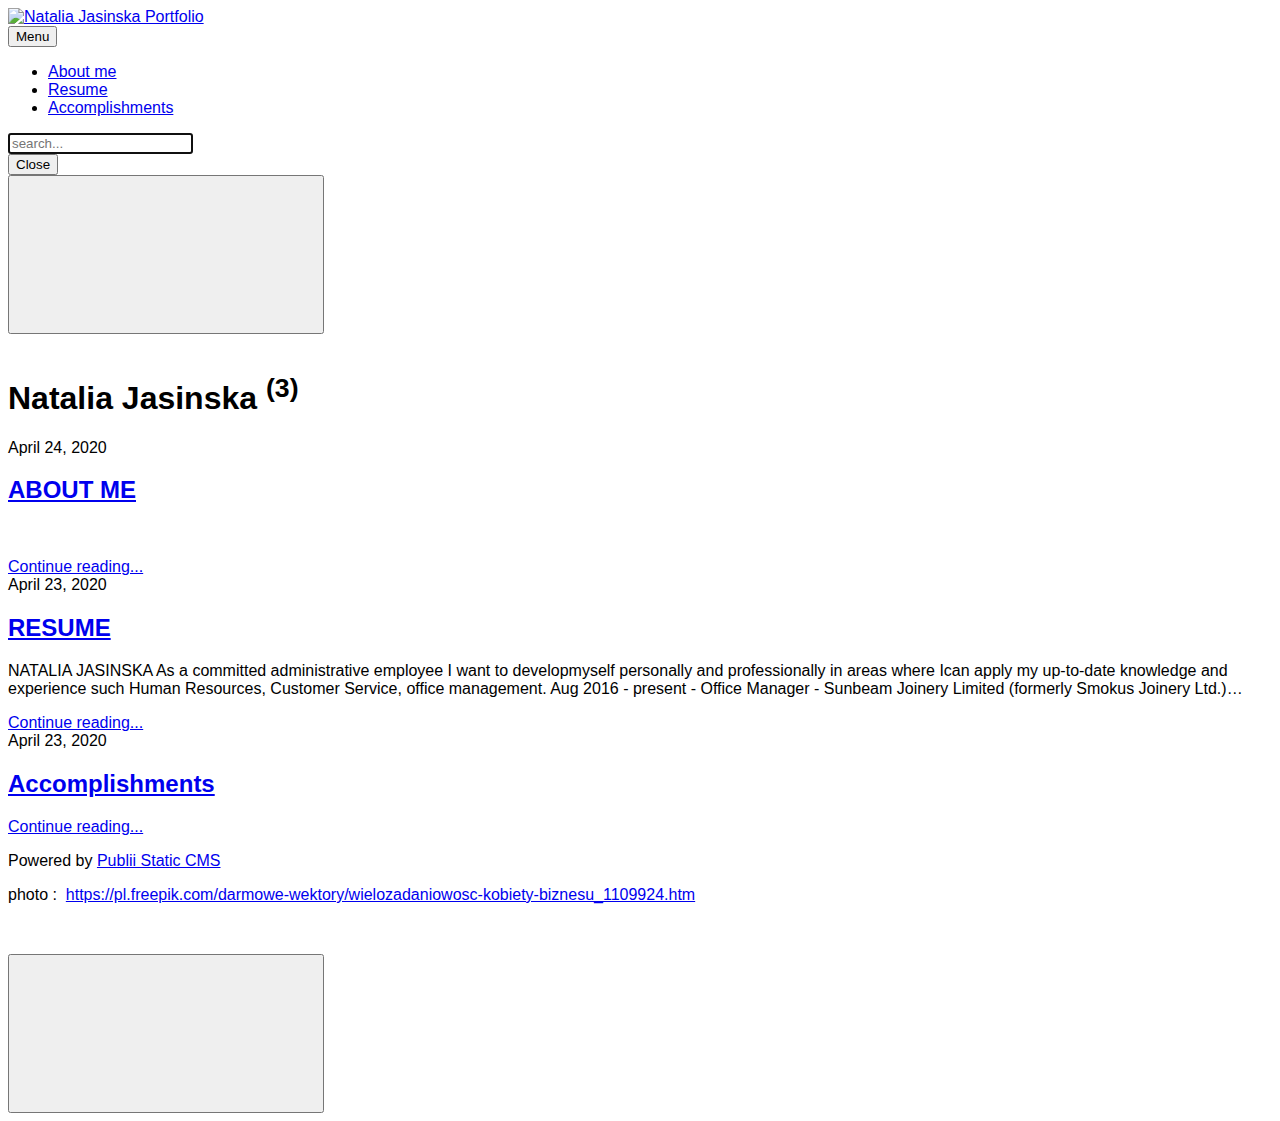
==== authors/natalia-jasinska/index.html @ 989f553f "Updated from Publii" ====
<!DOCTYPE html><html lang="en"><head><meta charset="utf-8"><meta http-equiv="X-UA-Compatible" content="IE=edge"><meta name="viewport" content="width=device-width,initial-scale=1"><title>Author: Natalia Jasinska - Natalia Jasinska Portfolio</title><meta name="robots" content="noindex, nofollow"><meta name="generator" content="Publii Open-Source CMS for Static Site"><link rel="alternate" type="application/atom+xml" href="https://nataliajasinska.github.io/nataliajasinska.github.io/feed.xml"><link rel="alternate" type="application/json" href="https://nataliajasinska.github.io/nataliajasinska.github.io/feed.json"><meta property="og:title" content="Natalia Jasinska"><meta property="og:image" content="https://nataliajasinska.github.io/nataliajasinska.github.io/media/website/Untitled2gimp.png"><meta property="og:site_name" content="Natalia Jasinska Portfolio"><meta property="og:description" content=""><meta property="og:url" content="https://nataliajasinska.github.io/nataliajasinska.github.io/authors/natalia-jasinska/"><meta property="og:type" content="website"><link rel="preconnect" href="https://fonts.gstatic.com/" crossorigin><style>h1,h2,h3,h4,h5,h6,.btn,[type=button],[type=submit],button,.navbar .navbar__menu li,.navbar_mobile_sidebar .navbar__menu li,.feed__author,.post__tag,.post__share>a span,.post__nav-link>span,.footer{font-family:-apple-system,BlinkMacSystemFont,"Segoe UI",Roboto,Oxygen,Ubuntu,Cantarell,"Fira Sans","Droid Sans","Helvetica Neue",Arial,sans-serif,"Apple Color Emoji","Segoe UI Emoji","Segoe UI Symbol"}body,h1,.h1,blockquote,.search__input,.author__name,.author__info>p,.feed__item h2,.post__nav-link{font-family:-apple-system,BlinkMacSystemFont,"Segoe UI",Roboto,Oxygen,Ubuntu,Cantarell,"Fira Sans","Droid Sans","Helvetica Neue",Arial,sans-serif,"Apple Color Emoji","Segoe UI Emoji","Segoe UI Symbol"}</style><link rel="stylesheet" href="https://nataliajasinska.github.io/nataliajasinska.github.io/assets/css/style.css?v=d736403176799846dfe1d77a66234ae6"><script type="application/ld+json">{"@context":"http://schema.org","@type":"Organization","name":"Natalia Jasinska Portfolio","logo":"https://nataliajasinska.github.io/nataliajasinska.github.io/media/website/Untitled2gimp.png","url":"https://nataliajasinska.github.io/nataliajasinska.github.io/"}</script><script src="https://nataliajasinska.github.io/nataliajasinska.github.io/assets/js/ls.parent-fit.min.js?v=f8467455ea5c88e3e51a4f212d2632bd"></script><script async src="https://nataliajasinska.github.io/nataliajasinska.github.io/assets/js/lazysizes.min.js?v=6a69d476c93de2b78a72acb259abccea"></script></head><body><div class="site-container"><header class="top" id="js-header"><a class="logo" href="https://nataliajasinska.github.io/nataliajasinska.github.io/"><img src="https://nataliajasinska.github.io/nataliajasinska.github.io/media/website/Untitled2gimp.png" alt="Natalia Jasinska Portfolio"></a><nav class="navbar js-navbar"><button class="navbar__toggle js-toggle" aria-label="Menu" aria-haspopup="true" aria-expanded="false"><span class="navbar__toggle-box"><span class="navbar__toggle-inner">Menu</span></span></button><ul class="navbar__menu"><li><a href="https://nataliajasinska.github.io/nataliajasinska.github.io/about-me.html" target="_self">About me</a></li><li><a href="https://nataliajasinska.github.io/nataliajasinska.github.io/resume.html" target="_self">Resume</a></li><li><a href="https://nataliajasinska.github.io/nataliajasinska.github.io/project-1.html" target="_self">Accomplishments</a></li></ul></nav><div class="search"><div class="search__overlay js-search-overlay"><div class="search__overlay-inner"><form action="https://nataliajasinska.github.io/nataliajasinska.github.io/search.html" class="search__form"><input class="search__input js-search-input" type="search" name="q" placeholder="search..." autofocus="autofocus"></form><button class="search__close js-search-close" aria-label="Close">Close</button></div></div><button class="search__btn js-search-btn" aria-label="Search"><svg role="presentation" focusable="false"><use xlink:href="https://nataliajasinska.github.io/nataliajasinska.github.io/assets/svg/svg-map.svg#search"/></svg></button></div></header><main><div class="hero"><div class="hero__image"><img class="hero__image-img lazyload" data-src="https://nataliajasinska.github.io/nataliajasinska.github.io/media/website/wielozadaniowosc-kobiety-biznesu_23-2147621359.png" srcset="https://nataliajasinska.github.io/nataliajasinska.github.io/media/website/responsive/wielozadaniowosc-kobiety-biznesu_23-2147621359-xs.png 300w, https://nataliajasinska.github.io/nataliajasinska.github.io/media/website/responsive/wielozadaniowosc-kobiety-biznesu_23-2147621359-sm.png 480w, https://nataliajasinska.github.io/nataliajasinska.github.io/media/website/responsive/wielozadaniowosc-kobiety-biznesu_23-2147621359-md.png 768w, https://nataliajasinska.github.io/nataliajasinska.github.io/media/website/responsive/wielozadaniowosc-kobiety-biznesu_23-2147621359-lg.png 1024w, https://nataliajasinska.github.io/nataliajasinska.github.io/media/website/responsive/wielozadaniowosc-kobiety-biznesu_23-2147621359-xl.png 1360w, https://nataliajasinska.github.io/nataliajasinska.github.io/media/website/responsive/wielozadaniowosc-kobiety-biznesu_23-2147621359-2xl.png 1600w" sizes="(max-width: 1600px) 100vw, 1600px" data-sizes="auto" alt=""></div><header class="hero__content"><div class="wrapper"><h1>Natalia Jasinska <sup>(3)</sup></h1></div></header></div><div class="feed"><article class="feed__item"><header class="wrapper"><div class="feed__meta"><time datetime="2020-04-24T12:40" class="feed__date">April 24, 2020</time></div><h2><a href="https://nataliajasinska.github.io/nataliajasinska.github.io/about-me.html" class="invert">ABOUT ME</a></h2></header><div class="wrapper"><p> </p><a href="https://nataliajasinska.github.io/nataliajasinska.github.io/about-me.html" class="readmore feed__readmore invert">Continue reading...</a></div></article><article class="feed__item"><header class="wrapper"><div class="feed__meta"><time datetime="2020-04-23T21:29" class="feed__date">April 23, 2020</time></div><h2><a href="https://nataliajasinska.github.io/nataliajasinska.github.io/resume.html" class="invert">RESUME</a></h2></header><div class="wrapper"><p>NATALIA JASINSKA As a committed administrative employee I want to developmyself personally and professionally in areas where Ican apply my up-to-date knowledge and experience such Human Resources, Customer Service, office management. Aug 2016 - present - Office Manager - Sunbeam Joinery Limited (formerly Smokus Joinery Ltd.)&hellip;</p><a href="https://nataliajasinska.github.io/nataliajasinska.github.io/resume.html" class="readmore feed__readmore invert">Continue reading...</a></div></article><article class="feed__item"><header class="wrapper"><div class="feed__meta"><time datetime="2020-04-23T18:32" class="feed__date">April 23, 2020</time></div><h2><a href="https://nataliajasinska.github.io/nataliajasinska.github.io/project-1.html" class="invert">Accomplishments</a></h2></header><div class="wrapper"><p></p><a href="https://nataliajasinska.github.io/nataliajasinska.github.io/project-1.html" class="readmore feed__readmore invert">Continue reading...</a></div></article></div></main><footer class="footer"><div class="footer__copyright"><p>Powered by <a href="https://getpublii.com" target="_blank" rel="nofollow noopener noreferrer">Publii Static CMS</a></p><p>photo :  <a href="https://pl.freepik.com/darmowe-wektory/wielozadaniowosc-kobiety-biznesu_1109924.htm">https://pl.freepik.com/darmowe-wektory/wielozadaniowosc-kobiety-biznesu_1109924.htm</a></p><p> </p></div><button class="footer__bttop js-footer__bttop" aria-label="Back to top"><svg><title>Back to top</title><use xlink:href="https://nataliajasinska.github.io/nataliajasinska.github.io/assets/svg/svg-map.svg#toparrow"/></svg></button></footer></div><script>window.publiiThemeMenuConfig = {    
        mobileMenuMode: 'sidebar',
        animationSpeed: 300,
        submenuWidth: 'auto',
        doubleClickTime: 500,
        mobileMenuExpandableSubmenus: true, 
        relatedContainerForOverlayMenuSelector: '.top',
   };</script><script defer="defer" src="https://nataliajasinska.github.io/nataliajasinska.github.io/assets/js/scripts.min.js?v=205f40927e4a45297a0b266e50ad78d5"></script><script>var lazyFeaturedImage=function lazyFeaturedImage(){var b=document.querySelectorAll(".hero__image-img");for(var a=0;a<b.length;a++){var c=b[a];c.addEventListener("lazyloaded",function(f){var d=f.target.parentNode;d.classList.add("hero__image--overlay")})}};lazyFeaturedImage();</script></body></html>
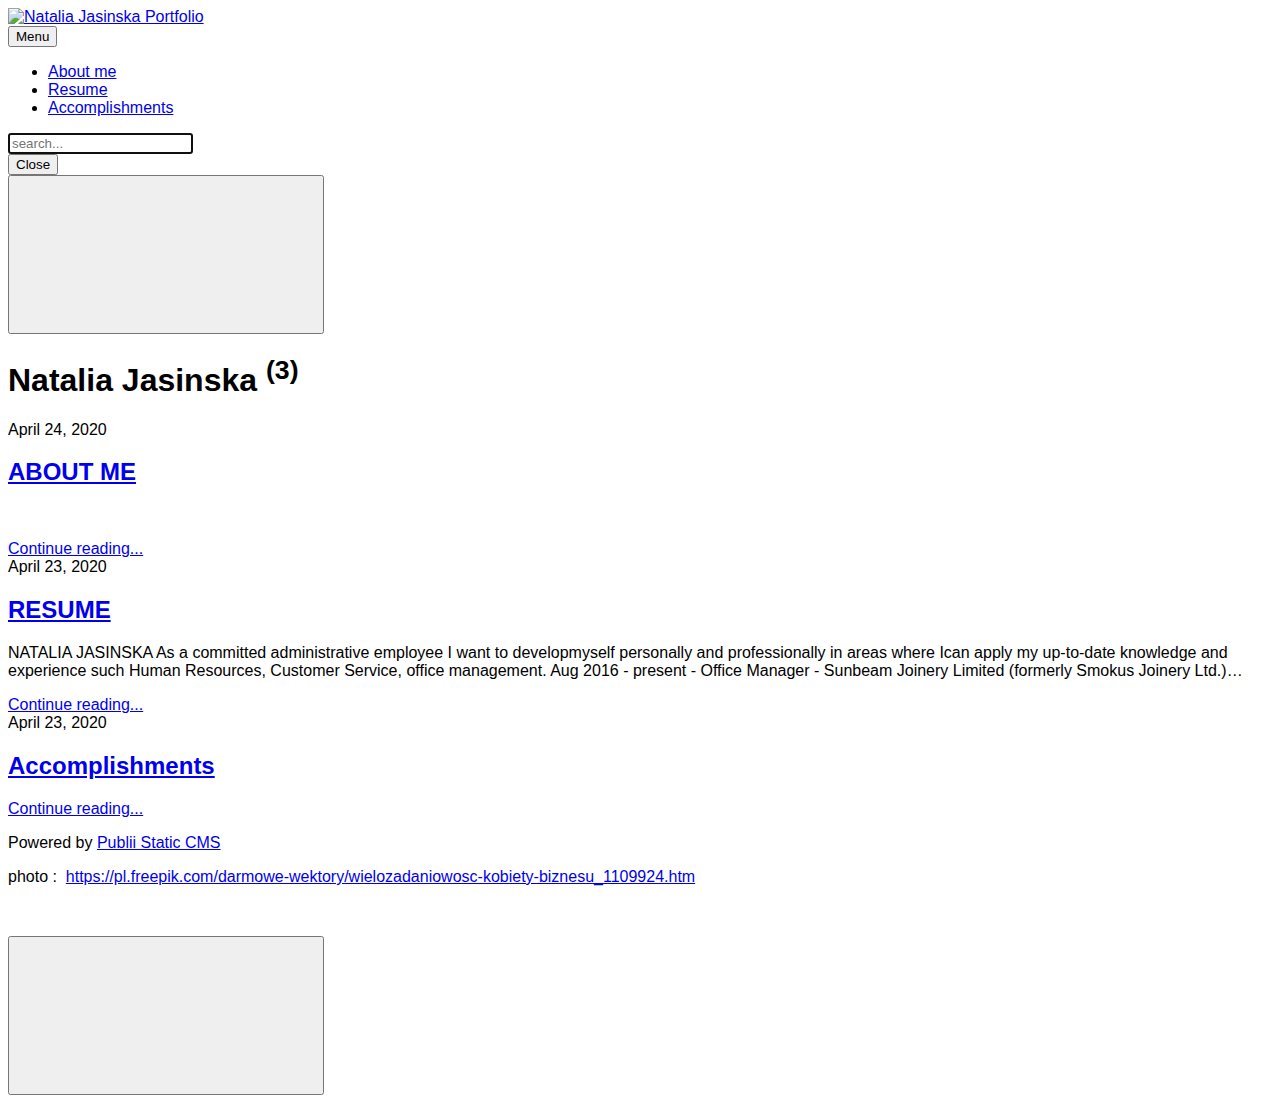
==== commit 0d864890: "Updated from Publii" ====
--- a/authors/natalia-jasinska/index.html
+++ b/authors/natalia-jasinska/index.html
@@ -1,4 +1,4 @@
-<!DOCTYPE html><html lang="en"><head><meta charset="utf-8"><meta http-equiv="X-UA-Compatible" content="IE=edge"><meta name="viewport" content="width=device-width,initial-scale=1"><title>Author: Natalia Jasinska - Natalia Jasinska Portfolio</title><meta name="robots" content="noindex, nofollow"><meta name="generator" content="Publii Open-Source CMS for Static Site"><link rel="alternate" type="application/atom+xml" href="https://nataliajasinska.github.io/nataliajasinska.github.io/feed.xml"><link rel="alternate" type="application/json" href="https://nataliajasinska.github.io/nataliajasinska.github.io/feed.json"><meta property="og:title" content="Natalia Jasinska"><meta property="og:image" content="https://nataliajasinska.github.io/nataliajasinska.github.io/media/website/Untitled2gimp.png"><meta property="og:site_name" content="Natalia Jasinska Portfolio"><meta property="og:description" content=""><meta property="og:url" content="https://nataliajasinska.github.io/nataliajasinska.github.io/authors/natalia-jasinska/"><meta property="og:type" content="website"><link rel="preconnect" href="https://fonts.gstatic.com/" crossorigin><style>h1,h2,h3,h4,h5,h6,.btn,[type=button],[type=submit],button,.navbar .navbar__menu li,.navbar_mobile_sidebar .navbar__menu li,.feed__author,.post__tag,.post__share>a span,.post__nav-link>span,.footer{font-family:-apple-system,BlinkMacSystemFont,"Segoe UI",Roboto,Oxygen,Ubuntu,Cantarell,"Fira Sans","Droid Sans","Helvetica Neue",Arial,sans-serif,"Apple Color Emoji","Segoe UI Emoji","Segoe UI Symbol"}body,h1,.h1,blockquote,.search__input,.author__name,.author__info>p,.feed__item h2,.post__nav-link{font-family:-apple-system,BlinkMacSystemFont,"Segoe UI",Roboto,Oxygen,Ubuntu,Cantarell,"Fira Sans","Droid Sans","Helvetica Neue",Arial,sans-serif,"Apple Color Emoji","Segoe UI Emoji","Segoe UI Symbol"}</style><link rel="stylesheet" href="https://nataliajasinska.github.io/nataliajasinska.github.io/assets/css/style.css?v=d736403176799846dfe1d77a66234ae6"><script type="application/ld+json">{"@context":"http://schema.org","@type":"Organization","name":"Natalia Jasinska Portfolio","logo":"https://nataliajasinska.github.io/nataliajasinska.github.io/media/website/Untitled2gimp.png","url":"https://nataliajasinska.github.io/nataliajasinska.github.io/"}</script><script src="https://nataliajasinska.github.io/nataliajasinska.github.io/assets/js/ls.parent-fit.min.js?v=f8467455ea5c88e3e51a4f212d2632bd"></script><script async src="https://nataliajasinska.github.io/nataliajasinska.github.io/assets/js/lazysizes.min.js?v=6a69d476c93de2b78a72acb259abccea"></script></head><body><div class="site-container"><header class="top" id="js-header"><a class="logo" href="https://nataliajasinska.github.io/nataliajasinska.github.io/"><img src="https://nataliajasinska.github.io/nataliajasinska.github.io/media/website/Untitled2gimp.png" alt="Natalia Jasinska Portfolio"></a><nav class="navbar js-navbar"><button class="navbar__toggle js-toggle" aria-label="Menu" aria-haspopup="true" aria-expanded="false"><span class="navbar__toggle-box"><span class="navbar__toggle-inner">Menu</span></span></button><ul class="navbar__menu"><li><a href="https://nataliajasinska.github.io/nataliajasinska.github.io/about-me.html" target="_self">About me</a></li><li><a href="https://nataliajasinska.github.io/nataliajasinska.github.io/resume.html" target="_self">Resume</a></li><li><a href="https://nataliajasinska.github.io/nataliajasinska.github.io/project-1.html" target="_self">Accomplishments</a></li></ul></nav><div class="search"><div class="search__overlay js-search-overlay"><div class="search__overlay-inner"><form action="https://nataliajasinska.github.io/nataliajasinska.github.io/search.html" class="search__form"><input class="search__input js-search-input" type="search" name="q" placeholder="search..." autofocus="autofocus"></form><button class="search__close js-search-close" aria-label="Close">Close</button></div></div><button class="search__btn js-search-btn" aria-label="Search"><svg role="presentation" focusable="false"><use xlink:href="https://nataliajasinska.github.io/nataliajasinska.github.io/assets/svg/svg-map.svg#search"/></svg></button></div></header><main><div class="hero"><div class="hero__image"><img class="hero__image-img lazyload" data-src="https://nataliajasinska.github.io/nataliajasinska.github.io/media/website/wielozadaniowosc-kobiety-biznesu_23-2147621359.png" srcset="https://nataliajasinska.github.io/nataliajasinska.github.io/media/website/responsive/wielozadaniowosc-kobiety-biznesu_23-2147621359-xs.png 300w, https://nataliajasinska.github.io/nataliajasinska.github.io/media/website/responsive/wielozadaniowosc-kobiety-biznesu_23-2147621359-sm.png 480w, https://nataliajasinska.github.io/nataliajasinska.github.io/media/website/responsive/wielozadaniowosc-kobiety-biznesu_23-2147621359-md.png 768w, https://nataliajasinska.github.io/nataliajasinska.github.io/media/website/responsive/wielozadaniowosc-kobiety-biznesu_23-2147621359-lg.png 1024w, https://nataliajasinska.github.io/nataliajasinska.github.io/media/website/responsive/wielozadaniowosc-kobiety-biznesu_23-2147621359-xl.png 1360w, https://nataliajasinska.github.io/nataliajasinska.github.io/media/website/responsive/wielozadaniowosc-kobiety-biznesu_23-2147621359-2xl.png 1600w" sizes="(max-width: 1600px) 100vw, 1600px" data-sizes="auto" alt=""></div><header class="hero__content"><div class="wrapper"><h1>Natalia Jasinska <sup>(3)</sup></h1></div></header></div><div class="feed"><article class="feed__item"><header class="wrapper"><div class="feed__meta"><time datetime="2020-04-24T12:40" class="feed__date">April 24, 2020</time></div><h2><a href="https://nataliajasinska.github.io/nataliajasinska.github.io/about-me.html" class="invert">ABOUT ME</a></h2></header><div class="wrapper"><p> </p><a href="https://nataliajasinska.github.io/nataliajasinska.github.io/about-me.html" class="readmore feed__readmore invert">Continue reading...</a></div></article><article class="feed__item"><header class="wrapper"><div class="feed__meta"><time datetime="2020-04-23T21:29" class="feed__date">April 23, 2020</time></div><h2><a href="https://nataliajasinska.github.io/nataliajasinska.github.io/resume.html" class="invert">RESUME</a></h2></header><div class="wrapper"><p>NATALIA JASINSKA As a committed administrative employee I want to developmyself personally and professionally in areas where Ican apply my up-to-date knowledge and experience such Human Resources, Customer Service, office management. Aug 2016 - present - Office Manager - Sunbeam Joinery Limited (formerly Smokus Joinery Ltd.)&hellip;</p><a href="https://nataliajasinska.github.io/nataliajasinska.github.io/resume.html" class="readmore feed__readmore invert">Continue reading...</a></div></article><article class="feed__item"><header class="wrapper"><div class="feed__meta"><time datetime="2020-04-23T18:32" class="feed__date">April 23, 2020</time></div><h2><a href="https://nataliajasinska.github.io/nataliajasinska.github.io/project-1.html" class="invert">Accomplishments</a></h2></header><div class="wrapper"><p></p><a href="https://nataliajasinska.github.io/nataliajasinska.github.io/project-1.html" class="readmore feed__readmore invert">Continue reading...</a></div></article></div></main><footer class="footer"><div class="footer__copyright"><p>Powered by <a href="https://getpublii.com" target="_blank" rel="nofollow noopener noreferrer">Publii Static CMS</a></p><p>photo :  <a href="https://pl.freepik.com/darmowe-wektory/wielozadaniowosc-kobiety-biznesu_1109924.htm">https://pl.freepik.com/darmowe-wektory/wielozadaniowosc-kobiety-biznesu_1109924.htm</a></p><p> </p></div><button class="footer__bttop js-footer__bttop" aria-label="Back to top"><svg><title>Back to top</title><use xlink:href="https://nataliajasinska.github.io/nataliajasinska.github.io/assets/svg/svg-map.svg#toparrow"/></svg></button></footer></div><script>window.publiiThemeMenuConfig = {    
+<!DOCTYPE html><html lang="en"><head><meta charset="utf-8"><meta http-equiv="X-UA-Compatible" content="IE=edge"><meta name="viewport" content="width=device-width,initial-scale=1"><title>Author: Natalia Jasinska - Natalia Jasinska Portfolio</title><meta name="robots" content="noindex, nofollow"><meta name="generator" content="Publii Open-Source CMS for Static Site"><link rel="alternate" type="application/atom+xml" href="https://nataliajasinska.github.io/nataliajasinska.github.io/feed.xml"><link rel="alternate" type="application/json" href="https://nataliajasinska.github.io/nataliajasinska.github.io/feed.json"><meta property="og:title" content="Natalia Jasinska"><meta property="og:image" content="https://nataliajasinska.github.io/nataliajasinska.github.io/media/website/Untitled2gimp.png"><meta property="og:site_name" content="Natalia Jasinska Portfolio"><meta property="og:description" content=""><meta property="og:url" content="https://nataliajasinska.github.io/nataliajasinska.github.io/authors/natalia-jasinska/"><meta property="og:type" content="website"><link rel="preconnect" href="https://fonts.gstatic.com/" crossorigin><style>h1,h2,h3,h4,h5,h6,.btn,[type=button],[type=submit],button,.navbar .navbar__menu li,.navbar_mobile_sidebar .navbar__menu li,.feed__author,.post__tag,.post__share>a span,.post__nav-link>span,.footer{font-family:-apple-system,BlinkMacSystemFont,"Segoe UI",Roboto,Oxygen,Ubuntu,Cantarell,"Fira Sans","Droid Sans","Helvetica Neue",Arial,sans-serif,"Apple Color Emoji","Segoe UI Emoji","Segoe UI Symbol"}body,h1,.h1,blockquote,.search__input,.author__name,.author__info>p,.feed__item h2,.post__nav-link{font-family:-apple-system,BlinkMacSystemFont,"Segoe UI",Roboto,Oxygen,Ubuntu,Cantarell,"Fira Sans","Droid Sans","Helvetica Neue",Arial,sans-serif,"Apple Color Emoji","Segoe UI Emoji","Segoe UI Symbol"}</style><link rel="stylesheet" href="https://nataliajasinska.github.io/nataliajasinska.github.io/assets/css/style.css?v=d736403176799846dfe1d77a66234ae6"><script type="application/ld+json">{"@context":"http://schema.org","@type":"Organization","name":"Natalia Jasinska Portfolio","logo":"https://nataliajasinska.github.io/nataliajasinska.github.io/media/website/Untitled2gimp.png","url":"https://nataliajasinska.github.io/nataliajasinska.github.io/"}</script><script src="https://nataliajasinska.github.io/nataliajasinska.github.io/assets/js/ls.parent-fit.min.js?v=f8467455ea5c88e3e51a4f212d2632bd"></script><script async src="https://nataliajasinska.github.io/nataliajasinska.github.io/assets/js/lazysizes.min.js?v=6a69d476c93de2b78a72acb259abccea"></script></head><body><div class="site-container"><header class="top" id="js-header"><a class="logo" href="https://nataliajasinska.github.io/nataliajasinska.github.io/"><img src="https://nataliajasinska.github.io/nataliajasinska.github.io/media/website/Untitled2gimp.png" alt="Natalia Jasinska Portfolio"></a><nav class="navbar js-navbar"><button class="navbar__toggle js-toggle" aria-label="Menu" aria-haspopup="true" aria-expanded="false"><span class="navbar__toggle-box"><span class="navbar__toggle-inner">Menu</span></span></button><ul class="navbar__menu"><li><a href="https://nataliajasinska.github.io/nataliajasinska.github.io/about-me.html" target="_self">About me</a></li><li><a href="https://nataliajasinska.github.io/nataliajasinska.github.io/resume.html" target="_self">Resume</a></li><li><a href="https://nataliajasinska.github.io/nataliajasinska.github.io/project-1.html" target="_self">Accomplishments</a></li></ul></nav><div class="search"><div class="search__overlay js-search-overlay"><div class="search__overlay-inner"><form action="https://nataliajasinska.github.io/nataliajasinska.github.io/search.html" class="search__form"><input class="search__input js-search-input" type="search" name="q" placeholder="search..." autofocus="autofocus"></form><button class="search__close js-search-close" aria-label="Close">Close</button></div></div><button class="search__btn js-search-btn" aria-label="Search"><svg role="presentation" focusable="false"><use xlink:href="https://nataliajasinska.github.io/nataliajasinska.github.io/assets/svg/svg-map.svg#search"/></svg></button></div></header><main><div class="hero"><header class="hero__content"><div class="wrapper"><h1>Natalia Jasinska <sup>(3)</sup></h1></div></header></div><div class="feed"><article class="feed__item"><header class="wrapper"><div class="feed__meta"><time datetime="2020-04-24T12:40" class="feed__date">April 24, 2020</time></div><h2><a href="https://nataliajasinska.github.io/nataliajasinska.github.io/about-me.html" class="invert">ABOUT ME</a></h2></header><div class="wrapper"><p> </p><a href="https://nataliajasinska.github.io/nataliajasinska.github.io/about-me.html" class="readmore feed__readmore invert">Continue reading...</a></div></article><article class="feed__item"><header class="wrapper"><div class="feed__meta"><time datetime="2020-04-23T21:29" class="feed__date">April 23, 2020</time></div><h2><a href="https://nataliajasinska.github.io/nataliajasinska.github.io/resume.html" class="invert">RESUME</a></h2></header><div class="wrapper"><p>NATALIA JASINSKA As a committed administrative employee I want to developmyself personally and professionally in areas where Ican apply my up-to-date knowledge and experience such Human Resources, Customer Service, office management. Aug 2016 - present - Office Manager - Sunbeam Joinery Limited (formerly Smokus Joinery Ltd.)&hellip;</p><a href="https://nataliajasinska.github.io/nataliajasinska.github.io/resume.html" class="readmore feed__readmore invert">Continue reading...</a></div></article><article class="feed__item"><header class="wrapper"><div class="feed__meta"><time datetime="2020-04-23T18:32" class="feed__date">April 23, 2020</time></div><h2><a href="https://nataliajasinska.github.io/nataliajasinska.github.io/project-1.html" class="invert">Accomplishments</a></h2></header><div class="wrapper"><p></p><a href="https://nataliajasinska.github.io/nataliajasinska.github.io/project-1.html" class="readmore feed__readmore invert">Continue reading...</a></div></article></div></main><footer class="footer"><div class="footer__copyright"><p>Powered by <a href="https://getpublii.com" target="_blank" rel="nofollow noopener noreferrer">Publii Static CMS</a></p><p>photo :  <a href="https://pl.freepik.com/darmowe-wektory/wielozadaniowosc-kobiety-biznesu_1109924.htm">https://pl.freepik.com/darmowe-wektory/wielozadaniowosc-kobiety-biznesu_1109924.htm</a></p><p> </p></div><button class="footer__bttop js-footer__bttop" aria-label="Back to top"><svg><title>Back to top</title><use xlink:href="https://nataliajasinska.github.io/nataliajasinska.github.io/assets/svg/svg-map.svg#toparrow"/></svg></button></footer></div><script>window.publiiThemeMenuConfig = {    
         mobileMenuMode: 'sidebar',
         animationSpeed: 300,
         submenuWidth: 'auto',
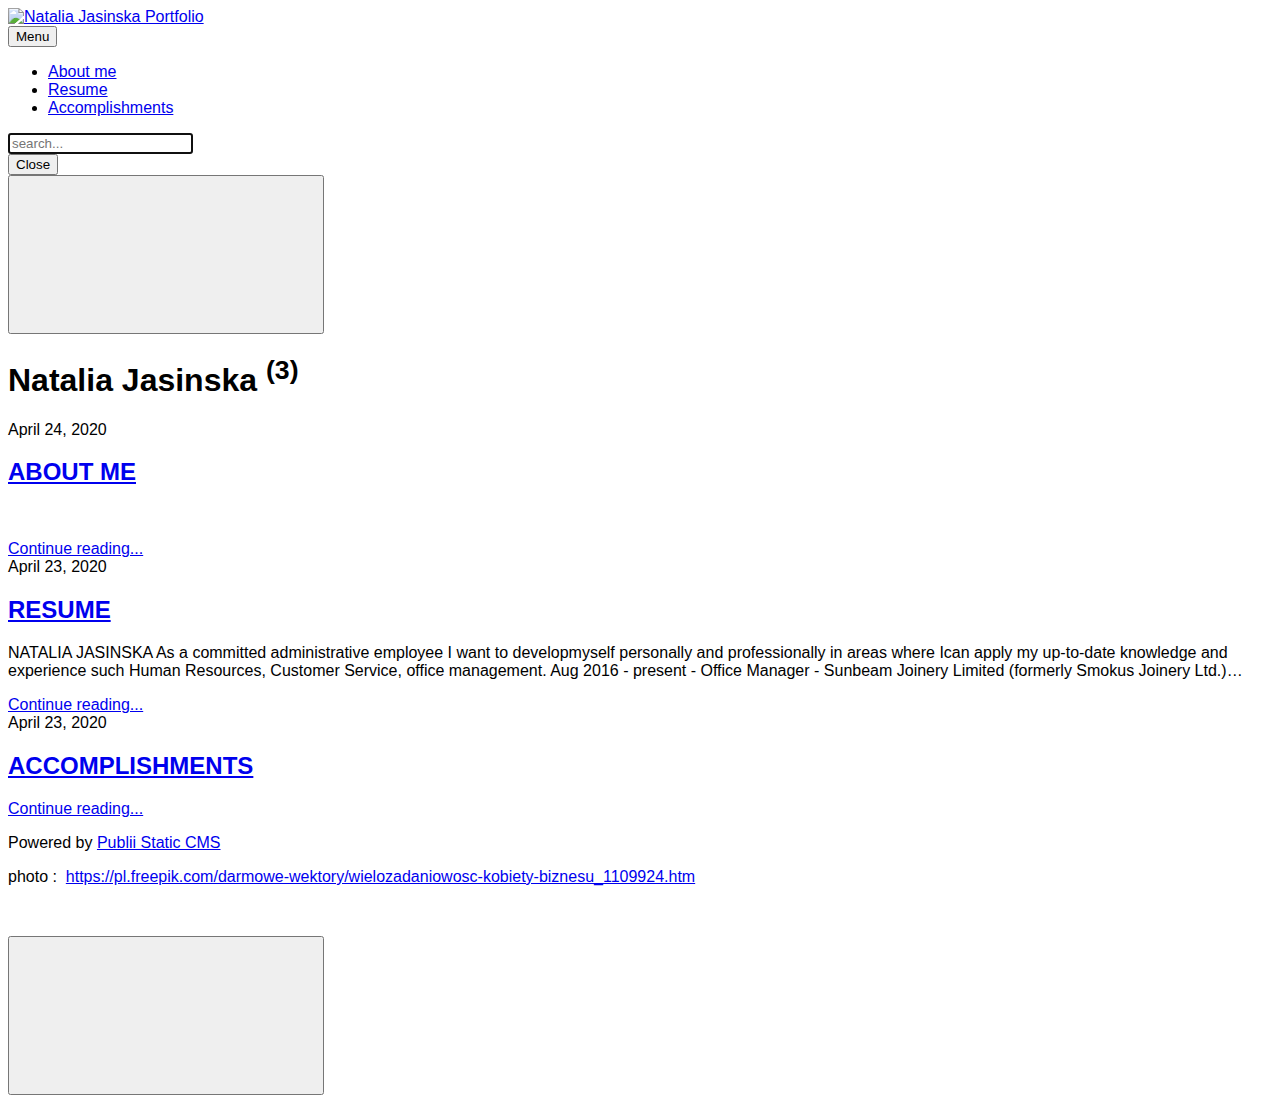
==== commit bc8a2f97: "Updated from Publii" ====
--- a/authors/natalia-jasinska/index.html
+++ b/authors/natalia-jasinska/index.html
@@ -1,4 +1,4 @@
-<!DOCTYPE html><html lang="en"><head><meta charset="utf-8"><meta http-equiv="X-UA-Compatible" content="IE=edge"><meta name="viewport" content="width=device-width,initial-scale=1"><title>Author: Natalia Jasinska - Natalia Jasinska Portfolio</title><meta name="robots" content="noindex, nofollow"><meta name="generator" content="Publii Open-Source CMS for Static Site"><link rel="alternate" type="application/atom+xml" href="https://nataliajasinska.github.io/nataliajasinska.github.io/feed.xml"><link rel="alternate" type="application/json" href="https://nataliajasinska.github.io/nataliajasinska.github.io/feed.json"><meta property="og:title" content="Natalia Jasinska"><meta property="og:image" content="https://nataliajasinska.github.io/nataliajasinska.github.io/media/website/Untitled2gimp.png"><meta property="og:site_name" content="Natalia Jasinska Portfolio"><meta property="og:description" content=""><meta property="og:url" content="https://nataliajasinska.github.io/nataliajasinska.github.io/authors/natalia-jasinska/"><meta property="og:type" content="website"><link rel="preconnect" href="https://fonts.gstatic.com/" crossorigin><style>h1,h2,h3,h4,h5,h6,.btn,[type=button],[type=submit],button,.navbar .navbar__menu li,.navbar_mobile_sidebar .navbar__menu li,.feed__author,.post__tag,.post__share>a span,.post__nav-link>span,.footer{font-family:-apple-system,BlinkMacSystemFont,"Segoe UI",Roboto,Oxygen,Ubuntu,Cantarell,"Fira Sans","Droid Sans","Helvetica Neue",Arial,sans-serif,"Apple Color Emoji","Segoe UI Emoji","Segoe UI Symbol"}body,h1,.h1,blockquote,.search__input,.author__name,.author__info>p,.feed__item h2,.post__nav-link{font-family:-apple-system,BlinkMacSystemFont,"Segoe UI",Roboto,Oxygen,Ubuntu,Cantarell,"Fira Sans","Droid Sans","Helvetica Neue",Arial,sans-serif,"Apple Color Emoji","Segoe UI Emoji","Segoe UI Symbol"}</style><link rel="stylesheet" href="https://nataliajasinska.github.io/nataliajasinska.github.io/assets/css/style.css?v=d736403176799846dfe1d77a66234ae6"><script type="application/ld+json">{"@context":"http://schema.org","@type":"Organization","name":"Natalia Jasinska Portfolio","logo":"https://nataliajasinska.github.io/nataliajasinska.github.io/media/website/Untitled2gimp.png","url":"https://nataliajasinska.github.io/nataliajasinska.github.io/"}</script><script src="https://nataliajasinska.github.io/nataliajasinska.github.io/assets/js/ls.parent-fit.min.js?v=f8467455ea5c88e3e51a4f212d2632bd"></script><script async src="https://nataliajasinska.github.io/nataliajasinska.github.io/assets/js/lazysizes.min.js?v=6a69d476c93de2b78a72acb259abccea"></script></head><body><div class="site-container"><header class="top" id="js-header"><a class="logo" href="https://nataliajasinska.github.io/nataliajasinska.github.io/"><img src="https://nataliajasinska.github.io/nataliajasinska.github.io/media/website/Untitled2gimp.png" alt="Natalia Jasinska Portfolio"></a><nav class="navbar js-navbar"><button class="navbar__toggle js-toggle" aria-label="Menu" aria-haspopup="true" aria-expanded="false"><span class="navbar__toggle-box"><span class="navbar__toggle-inner">Menu</span></span></button><ul class="navbar__menu"><li><a href="https://nataliajasinska.github.io/nataliajasinska.github.io/about-me.html" target="_self">About me</a></li><li><a href="https://nataliajasinska.github.io/nataliajasinska.github.io/resume.html" target="_self">Resume</a></li><li><a href="https://nataliajasinska.github.io/nataliajasinska.github.io/project-1.html" target="_self">Accomplishments</a></li></ul></nav><div class="search"><div class="search__overlay js-search-overlay"><div class="search__overlay-inner"><form action="https://nataliajasinska.github.io/nataliajasinska.github.io/search.html" class="search__form"><input class="search__input js-search-input" type="search" name="q" placeholder="search..." autofocus="autofocus"></form><button class="search__close js-search-close" aria-label="Close">Close</button></div></div><button class="search__btn js-search-btn" aria-label="Search"><svg role="presentation" focusable="false"><use xlink:href="https://nataliajasinska.github.io/nataliajasinska.github.io/assets/svg/svg-map.svg#search"/></svg></button></div></header><main><div class="hero"><header class="hero__content"><div class="wrapper"><h1>Natalia Jasinska <sup>(3)</sup></h1></div></header></div><div class="feed"><article class="feed__item"><header class="wrapper"><div class="feed__meta"><time datetime="2020-04-24T12:40" class="feed__date">April 24, 2020</time></div><h2><a href="https://nataliajasinska.github.io/nataliajasinska.github.io/about-me.html" class="invert">ABOUT ME</a></h2></header><div class="wrapper"><p> </p><a href="https://nataliajasinska.github.io/nataliajasinska.github.io/about-me.html" class="readmore feed__readmore invert">Continue reading...</a></div></article><article class="feed__item"><header class="wrapper"><div class="feed__meta"><time datetime="2020-04-23T21:29" class="feed__date">April 23, 2020</time></div><h2><a href="https://nataliajasinska.github.io/nataliajasinska.github.io/resume.html" class="invert">RESUME</a></h2></header><div class="wrapper"><p>NATALIA JASINSKA As a committed administrative employee I want to developmyself personally and professionally in areas where Ican apply my up-to-date knowledge and experience such Human Resources, Customer Service, office management. Aug 2016 - present - Office Manager - Sunbeam Joinery Limited (formerly Smokus Joinery Ltd.)&hellip;</p><a href="https://nataliajasinska.github.io/nataliajasinska.github.io/resume.html" class="readmore feed__readmore invert">Continue reading...</a></div></article><article class="feed__item"><header class="wrapper"><div class="feed__meta"><time datetime="2020-04-23T18:32" class="feed__date">April 23, 2020</time></div><h2><a href="https://nataliajasinska.github.io/nataliajasinska.github.io/project-1.html" class="invert">Accomplishments</a></h2></header><div class="wrapper"><p></p><a href="https://nataliajasinska.github.io/nataliajasinska.github.io/project-1.html" class="readmore feed__readmore invert">Continue reading...</a></div></article></div></main><footer class="footer"><div class="footer__copyright"><p>Powered by <a href="https://getpublii.com" target="_blank" rel="nofollow noopener noreferrer">Publii Static CMS</a></p><p>photo :  <a href="https://pl.freepik.com/darmowe-wektory/wielozadaniowosc-kobiety-biznesu_1109924.htm">https://pl.freepik.com/darmowe-wektory/wielozadaniowosc-kobiety-biznesu_1109924.htm</a></p><p> </p></div><button class="footer__bttop js-footer__bttop" aria-label="Back to top"><svg><title>Back to top</title><use xlink:href="https://nataliajasinska.github.io/nataliajasinska.github.io/assets/svg/svg-map.svg#toparrow"/></svg></button></footer></div><script>window.publiiThemeMenuConfig = {    
+<!DOCTYPE html><html lang="en"><head><meta charset="utf-8"><meta http-equiv="X-UA-Compatible" content="IE=edge"><meta name="viewport" content="width=device-width,initial-scale=1"><title>Author: Natalia Jasinska - Natalia Jasinska Portfolio</title><meta name="robots" content="noindex, nofollow"><meta name="generator" content="Publii Open-Source CMS for Static Site"><link rel="alternate" type="application/atom+xml" href="https://nataliajasinska.github.io/nataliajasinska.github.io/feed.xml"><link rel="alternate" type="application/json" href="https://nataliajasinska.github.io/nataliajasinska.github.io/feed.json"><meta property="og:title" content="Natalia Jasinska"><meta property="og:image" content="https://nataliajasinska.github.io/nataliajasinska.github.io/media/website/Untitled2gimp.png"><meta property="og:site_name" content="Natalia Jasinska Portfolio"><meta property="og:description" content=""><meta property="og:url" content="https://nataliajasinska.github.io/nataliajasinska.github.io/authors/natalia-jasinska/"><meta property="og:type" content="website"><link rel="preconnect" href="https://fonts.gstatic.com/" crossorigin><style>h1,h2,h3,h4,h5,h6,.btn,[type=button],[type=submit],button,.navbar .navbar__menu li,.navbar_mobile_sidebar .navbar__menu li,.feed__author,.post__tag,.post__share>a span,.post__nav-link>span,.footer{font-family:-apple-system,BlinkMacSystemFont,"Segoe UI",Roboto,Oxygen,Ubuntu,Cantarell,"Fira Sans","Droid Sans","Helvetica Neue",Arial,sans-serif,"Apple Color Emoji","Segoe UI Emoji","Segoe UI Symbol"}body,h1,.h1,blockquote,.search__input,.author__name,.author__info>p,.feed__item h2,.post__nav-link{font-family:-apple-system,BlinkMacSystemFont,"Segoe UI",Roboto,Oxygen,Ubuntu,Cantarell,"Fira Sans","Droid Sans","Helvetica Neue",Arial,sans-serif,"Apple Color Emoji","Segoe UI Emoji","Segoe UI Symbol"}</style><link rel="stylesheet" href="https://nataliajasinska.github.io/nataliajasinska.github.io/assets/css/style.css?v=d736403176799846dfe1d77a66234ae6"><script type="application/ld+json">{"@context":"http://schema.org","@type":"Organization","name":"Natalia Jasinska Portfolio","logo":"https://nataliajasinska.github.io/nataliajasinska.github.io/media/website/Untitled2gimp.png","url":"https://nataliajasinska.github.io/nataliajasinska.github.io/"}</script><script src="https://nataliajasinska.github.io/nataliajasinska.github.io/assets/js/ls.parent-fit.min.js?v=f8467455ea5c88e3e51a4f212d2632bd"></script><script async src="https://nataliajasinska.github.io/nataliajasinska.github.io/assets/js/lazysizes.min.js?v=6a69d476c93de2b78a72acb259abccea"></script></head><body><div class="site-container"><header class="top" id="js-header"><a class="logo" href="https://nataliajasinska.github.io/nataliajasinska.github.io/"><img src="https://nataliajasinska.github.io/nataliajasinska.github.io/media/website/Untitled2gimp.png" alt="Natalia Jasinska Portfolio"></a><nav class="navbar js-navbar"><button class="navbar__toggle js-toggle" aria-label="Menu" aria-haspopup="true" aria-expanded="false"><span class="navbar__toggle-box"><span class="navbar__toggle-inner">Menu</span></span></button><ul class="navbar__menu"><li><a href="https://nataliajasinska.github.io/nataliajasinska.github.io/about-me.html" target="_self">About me</a></li><li><a href="https://nataliajasinska.github.io/nataliajasinska.github.io/resume.html" target="_self">Resume</a></li><li><a href="https://nataliajasinska.github.io/nataliajasinska.github.io/project-1.html" target="_self">Accomplishments</a></li></ul></nav><div class="search"><div class="search__overlay js-search-overlay"><div class="search__overlay-inner"><form action="https://nataliajasinska.github.io/nataliajasinska.github.io/search.html" class="search__form"><input class="search__input js-search-input" type="search" name="q" placeholder="search..." autofocus="autofocus"></form><button class="search__close js-search-close" aria-label="Close">Close</button></div></div><button class="search__btn js-search-btn" aria-label="Search"><svg role="presentation" focusable="false"><use xlink:href="https://nataliajasinska.github.io/nataliajasinska.github.io/assets/svg/svg-map.svg#search"/></svg></button></div></header><main><div class="hero"><header class="hero__content"><div class="wrapper"><h1>Natalia Jasinska <sup>(3)</sup></h1></div></header></div><div class="feed"><article class="feed__item"><header class="wrapper"><div class="feed__meta"><time datetime="2020-04-24T12:40" class="feed__date">April 24, 2020</time></div><h2><a href="https://nataliajasinska.github.io/nataliajasinska.github.io/about-me.html" class="invert">ABOUT ME</a></h2></header><div class="wrapper"><p> </p><a href="https://nataliajasinska.github.io/nataliajasinska.github.io/about-me.html" class="readmore feed__readmore invert">Continue reading...</a></div></article><article class="feed__item"><header class="wrapper"><div class="feed__meta"><time datetime="2020-04-23T21:29" class="feed__date">April 23, 2020</time></div><h2><a href="https://nataliajasinska.github.io/nataliajasinska.github.io/resume.html" class="invert">RESUME</a></h2></header><div class="wrapper"><p>NATALIA JASINSKA As a committed administrative employee I want to developmyself personally and professionally in areas where Ican apply my up-to-date knowledge and experience such Human Resources, Customer Service, office management. Aug 2016 - present - Office Manager - Sunbeam Joinery Limited (formerly Smokus Joinery Ltd.)&hellip;</p><a href="https://nataliajasinska.github.io/nataliajasinska.github.io/resume.html" class="readmore feed__readmore invert">Continue reading...</a></div></article><article class="feed__item"><header class="wrapper"><div class="feed__meta"><time datetime="2020-04-23T18:32" class="feed__date">April 23, 2020</time></div><h2><a href="https://nataliajasinska.github.io/nataliajasinska.github.io/project-1.html" class="invert">ACCOMPLISHMENTS</a></h2></header><div class="wrapper"><p></p><a href="https://nataliajasinska.github.io/nataliajasinska.github.io/project-1.html" class="readmore feed__readmore invert">Continue reading...</a></div></article></div></main><footer class="footer"><div class="footer__copyright"><p>Powered by <a href="https://getpublii.com" target="_blank" rel="nofollow noopener noreferrer">Publii Static CMS</a></p><p>photo :  <a href="https://pl.freepik.com/darmowe-wektory/wielozadaniowosc-kobiety-biznesu_1109924.htm">https://pl.freepik.com/darmowe-wektory/wielozadaniowosc-kobiety-biznesu_1109924.htm</a></p><p> </p></div><button class="footer__bttop js-footer__bttop" aria-label="Back to top"><svg><title>Back to top</title><use xlink:href="https://nataliajasinska.github.io/nataliajasinska.github.io/assets/svg/svg-map.svg#toparrow"/></svg></button></footer></div><script>window.publiiThemeMenuConfig = {    
         mobileMenuMode: 'sidebar',
         animationSpeed: 300,
         submenuWidth: 'auto',
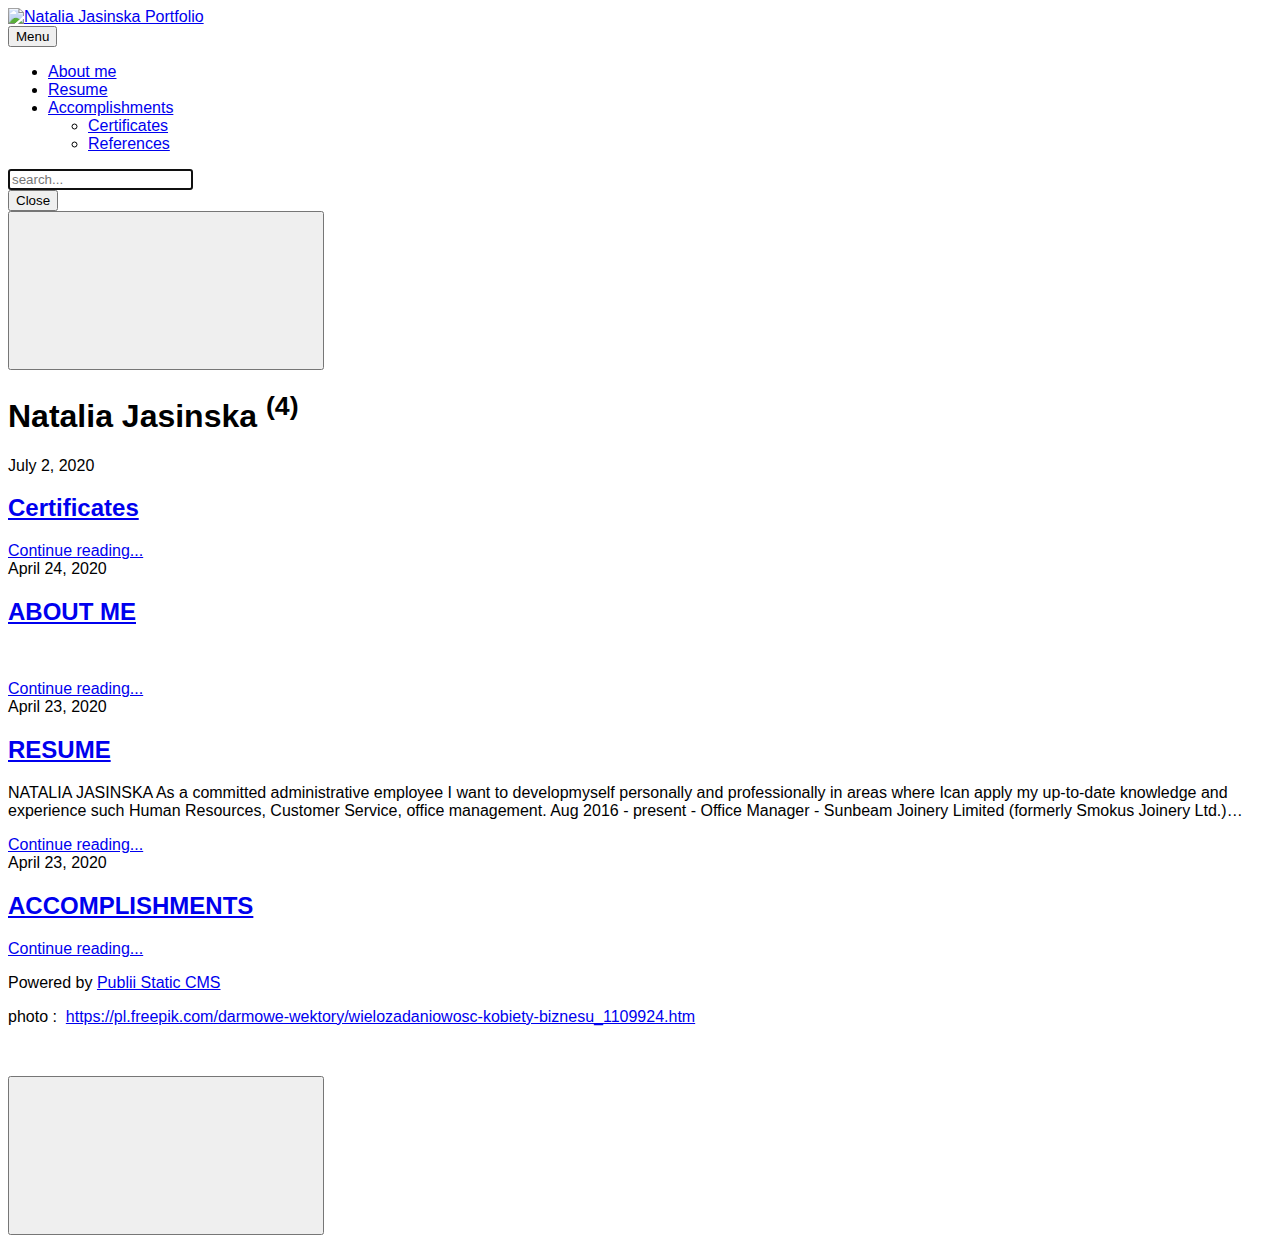
==== commit 65a4182b: "Updated from Publii" ====
--- a/authors/natalia-jasinska/index.html
+++ b/authors/natalia-jasinska/index.html
@@ -1,4 +1,4 @@
-<!DOCTYPE html><html lang="en"><head><meta charset="utf-8"><meta http-equiv="X-UA-Compatible" content="IE=edge"><meta name="viewport" content="width=device-width,initial-scale=1"><title>Author: Natalia Jasinska - Natalia Jasinska Portfolio</title><meta name="robots" content="noindex, nofollow"><meta name="generator" content="Publii Open-Source CMS for Static Site"><link rel="alternate" type="application/atom+xml" href="https://nataliajasinska.github.io/nataliajasinska.github.io/feed.xml"><link rel="alternate" type="application/json" href="https://nataliajasinska.github.io/nataliajasinska.github.io/feed.json"><meta property="og:title" content="Natalia Jasinska"><meta property="og:image" content="https://nataliajasinska.github.io/nataliajasinska.github.io/media/website/Untitled2gimp.png"><meta property="og:site_name" content="Natalia Jasinska Portfolio"><meta property="og:description" content=""><meta property="og:url" content="https://nataliajasinska.github.io/nataliajasinska.github.io/authors/natalia-jasinska/"><meta property="og:type" content="website"><link rel="preconnect" href="https://fonts.gstatic.com/" crossorigin><style>h1,h2,h3,h4,h5,h6,.btn,[type=button],[type=submit],button,.navbar .navbar__menu li,.navbar_mobile_sidebar .navbar__menu li,.feed__author,.post__tag,.post__share>a span,.post__nav-link>span,.footer{font-family:-apple-system,BlinkMacSystemFont,"Segoe UI",Roboto,Oxygen,Ubuntu,Cantarell,"Fira Sans","Droid Sans","Helvetica Neue",Arial,sans-serif,"Apple Color Emoji","Segoe UI Emoji","Segoe UI Symbol"}body,h1,.h1,blockquote,.search__input,.author__name,.author__info>p,.feed__item h2,.post__nav-link{font-family:-apple-system,BlinkMacSystemFont,"Segoe UI",Roboto,Oxygen,Ubuntu,Cantarell,"Fira Sans","Droid Sans","Helvetica Neue",Arial,sans-serif,"Apple Color Emoji","Segoe UI Emoji","Segoe UI Symbol"}</style><link rel="stylesheet" href="https://nataliajasinska.github.io/nataliajasinska.github.io/assets/css/style.css?v=d736403176799846dfe1d77a66234ae6"><script type="application/ld+json">{"@context":"http://schema.org","@type":"Organization","name":"Natalia Jasinska Portfolio","logo":"https://nataliajasinska.github.io/nataliajasinska.github.io/media/website/Untitled2gimp.png","url":"https://nataliajasinska.github.io/nataliajasinska.github.io/"}</script><script src="https://nataliajasinska.github.io/nataliajasinska.github.io/assets/js/ls.parent-fit.min.js?v=f8467455ea5c88e3e51a4f212d2632bd"></script><script async src="https://nataliajasinska.github.io/nataliajasinska.github.io/assets/js/lazysizes.min.js?v=6a69d476c93de2b78a72acb259abccea"></script></head><body><div class="site-container"><header class="top" id="js-header"><a class="logo" href="https://nataliajasinska.github.io/nataliajasinska.github.io/"><img src="https://nataliajasinska.github.io/nataliajasinska.github.io/media/website/Untitled2gimp.png" alt="Natalia Jasinska Portfolio"></a><nav class="navbar js-navbar"><button class="navbar__toggle js-toggle" aria-label="Menu" aria-haspopup="true" aria-expanded="false"><span class="navbar__toggle-box"><span class="navbar__toggle-inner">Menu</span></span></button><ul class="navbar__menu"><li><a href="https://nataliajasinska.github.io/nataliajasinska.github.io/about-me.html" target="_self">About me</a></li><li><a href="https://nataliajasinska.github.io/nataliajasinska.github.io/resume.html" target="_self">Resume</a></li><li><a href="https://nataliajasinska.github.io/nataliajasinska.github.io/project-1.html" target="_self">Accomplishments</a></li></ul></nav><div class="search"><div class="search__overlay js-search-overlay"><div class="search__overlay-inner"><form action="https://nataliajasinska.github.io/nataliajasinska.github.io/search.html" class="search__form"><input class="search__input js-search-input" type="search" name="q" placeholder="search..." autofocus="autofocus"></form><button class="search__close js-search-close" aria-label="Close">Close</button></div></div><button class="search__btn js-search-btn" aria-label="Search"><svg role="presentation" focusable="false"><use xlink:href="https://nataliajasinska.github.io/nataliajasinska.github.io/assets/svg/svg-map.svg#search"/></svg></button></div></header><main><div class="hero"><header class="hero__content"><div class="wrapper"><h1>Natalia Jasinska <sup>(3)</sup></h1></div></header></div><div class="feed"><article class="feed__item"><header class="wrapper"><div class="feed__meta"><time datetime="2020-04-24T12:40" class="feed__date">April 24, 2020</time></div><h2><a href="https://nataliajasinska.github.io/nataliajasinska.github.io/about-me.html" class="invert">ABOUT ME</a></h2></header><div class="wrapper"><p> </p><a href="https://nataliajasinska.github.io/nataliajasinska.github.io/about-me.html" class="readmore feed__readmore invert">Continue reading...</a></div></article><article class="feed__item"><header class="wrapper"><div class="feed__meta"><time datetime="2020-04-23T21:29" class="feed__date">April 23, 2020</time></div><h2><a href="https://nataliajasinska.github.io/nataliajasinska.github.io/resume.html" class="invert">RESUME</a></h2></header><div class="wrapper"><p>NATALIA JASINSKA As a committed administrative employee I want to developmyself personally and professionally in areas where Ican apply my up-to-date knowledge and experience such Human Resources, Customer Service, office management. Aug 2016 - present - Office Manager - Sunbeam Joinery Limited (formerly Smokus Joinery Ltd.)&hellip;</p><a href="https://nataliajasinska.github.io/nataliajasinska.github.io/resume.html" class="readmore feed__readmore invert">Continue reading...</a></div></article><article class="feed__item"><header class="wrapper"><div class="feed__meta"><time datetime="2020-04-23T18:32" class="feed__date">April 23, 2020</time></div><h2><a href="https://nataliajasinska.github.io/nataliajasinska.github.io/project-1.html" class="invert">ACCOMPLISHMENTS</a></h2></header><div class="wrapper"><p></p><a href="https://nataliajasinska.github.io/nataliajasinska.github.io/project-1.html" class="readmore feed__readmore invert">Continue reading...</a></div></article></div></main><footer class="footer"><div class="footer__copyright"><p>Powered by <a href="https://getpublii.com" target="_blank" rel="nofollow noopener noreferrer">Publii Static CMS</a></p><p>photo :  <a href="https://pl.freepik.com/darmowe-wektory/wielozadaniowosc-kobiety-biznesu_1109924.htm">https://pl.freepik.com/darmowe-wektory/wielozadaniowosc-kobiety-biznesu_1109924.htm</a></p><p> </p></div><button class="footer__bttop js-footer__bttop" aria-label="Back to top"><svg><title>Back to top</title><use xlink:href="https://nataliajasinska.github.io/nataliajasinska.github.io/assets/svg/svg-map.svg#toparrow"/></svg></button></footer></div><script>window.publiiThemeMenuConfig = {    
+<!DOCTYPE html><html lang="en"><head><meta charset="utf-8"><meta http-equiv="X-UA-Compatible" content="IE=edge"><meta name="viewport" content="width=device-width,initial-scale=1"><title>Author: Natalia Jasinska - Natalia Jasinska Portfolio</title><meta name="robots" content="noindex, nofollow"><meta name="generator" content="Publii Open-Source CMS for Static Site"><link rel="alternate" type="application/atom+xml" href="https://nataliajasinska.github.io/nataliajasinska.github.io/feed.xml"><link rel="alternate" type="application/json" href="https://nataliajasinska.github.io/nataliajasinska.github.io/feed.json"><meta property="og:title" content="Natalia Jasinska"><meta property="og:image" content="https://nataliajasinska.github.io/nataliajasinska.github.io/media/website/Untitled123.png"><meta property="og:site_name" content="Natalia Jasinska Portfolio"><meta property="og:description" content=""><meta property="og:url" content="https://nataliajasinska.github.io/nataliajasinska.github.io/authors/natalia-jasinska/"><meta property="og:type" content="website"><link rel="preconnect" href="https://fonts.gstatic.com/" crossorigin><style>h1,h2,h3,h4,h5,h6,.btn,[type=button],[type=submit],button,.navbar .navbar__menu li,.navbar_mobile_sidebar .navbar__menu li,.feed__author,.post__tag,.post__share>a span,.post__nav-link>span,.footer{font-family:-apple-system,BlinkMacSystemFont,"Segoe UI",Roboto,Oxygen,Ubuntu,Cantarell,"Fira Sans","Droid Sans","Helvetica Neue",Arial,sans-serif,"Apple Color Emoji","Segoe UI Emoji","Segoe UI Symbol"}body,h1,.h1,blockquote,.search__input,.author__name,.author__info>p,.feed__item h2,.post__nav-link{font-family:-apple-system,BlinkMacSystemFont,"Segoe UI",Roboto,Oxygen,Ubuntu,Cantarell,"Fira Sans","Droid Sans","Helvetica Neue",Arial,sans-serif,"Apple Color Emoji","Segoe UI Emoji","Segoe UI Symbol"}</style><link rel="stylesheet" href="https://nataliajasinska.github.io/nataliajasinska.github.io/assets/css/style.css?v=d736403176799846dfe1d77a66234ae6"><script type="application/ld+json">{"@context":"http://schema.org","@type":"Organization","name":"Natalia Jasinska Portfolio","logo":"https://nataliajasinska.github.io/nataliajasinska.github.io/media/website/Untitled123.png","url":"https://nataliajasinska.github.io/nataliajasinska.github.io/"}</script><script src="https://nataliajasinska.github.io/nataliajasinska.github.io/assets/js/ls.parent-fit.min.js?v=f8467455ea5c88e3e51a4f212d2632bd"></script><script async src="https://nataliajasinska.github.io/nataliajasinska.github.io/assets/js/lazysizes.min.js?v=6a69d476c93de2b78a72acb259abccea"></script></head><body><div class="site-container"><header class="top" id="js-header"><a class="logo" href="https://nataliajasinska.github.io/nataliajasinska.github.io/"><img src="https://nataliajasinska.github.io/nataliajasinska.github.io/media/website/Untitled123.png" alt="Natalia Jasinska Portfolio"></a><nav class="navbar js-navbar"><button class="navbar__toggle js-toggle" aria-label="Menu" aria-haspopup="true" aria-expanded="false"><span class="navbar__toggle-box"><span class="navbar__toggle-inner">Menu</span></span></button><ul class="navbar__menu"><li><a href="https://nataliajasinska.github.io/nataliajasinska.github.io/about-me.html" target="_self">About me</a></li><li><a href="https://nataliajasinska.github.io/nataliajasinska.github.io/resume.html" target="_self">Resume</a></li><li class="has-submenu"><a href="https://nataliajasinska.github.io/nataliajasinska.github.io/project-1.html" target="_self" aria-haspopup="true">Accomplishments</a><ul class="navbar__submenu level-2" aria-hidden="true"><li><a href="https://nataliajasinska.github.io/nataliajasinska.github.io/project-1.html" target="_self">Certificates</a></li><li><a href="https://nataliajasinska.github.io/nataliajasinska.github.io/project-1.html" target="_self">References</a></li></ul></li></ul></nav><div class="search"><div class="search__overlay js-search-overlay"><div class="search__overlay-inner"><form action="https://nataliajasinska.github.io/nataliajasinska.github.io/search.html" class="search__form"><input class="search__input js-search-input" type="search" name="q" placeholder="search..." autofocus="autofocus"></form><button class="search__close js-search-close" aria-label="Close">Close</button></div></div><button class="search__btn js-search-btn" aria-label="Search"><svg role="presentation" focusable="false"><use xlink:href="https://nataliajasinska.github.io/nataliajasinska.github.io/assets/svg/svg-map.svg#search"/></svg></button></div></header><main><div class="hero"><header class="hero__content"><div class="wrapper"><h1>Natalia Jasinska <sup>(4)</sup></h1></div></header></div><div class="feed"><article class="feed__item"><header class="wrapper"><div class="feed__meta"><time datetime="2020-07-02T13:00" class="feed__date">July 2, 2020</time></div><h2><a href="https://nataliajasinska.github.io/nataliajasinska.github.io/certificates-2.html" class="invert">Certificates</a></h2></header><div class="wrapper"><p></p><a href="https://nataliajasinska.github.io/nataliajasinska.github.io/certificates-2.html" class="readmore feed__readmore invert">Continue reading...</a></div></article><article class="feed__item"><header class="wrapper"><div class="feed__meta"><time datetime="2020-04-24T12:40" class="feed__date">April 24, 2020</time></div><h2><a href="https://nataliajasinska.github.io/nataliajasinska.github.io/about-me.html" class="invert">ABOUT ME</a></h2></header><div class="wrapper"><p> </p><a href="https://nataliajasinska.github.io/nataliajasinska.github.io/about-me.html" class="readmore feed__readmore invert">Continue reading...</a></div></article><article class="feed__item"><header class="wrapper"><div class="feed__meta"><time datetime="2020-04-23T21:29" class="feed__date">April 23, 2020</time></div><h2><a href="https://nataliajasinska.github.io/nataliajasinska.github.io/resume.html" class="invert">RESUME</a></h2></header><div class="wrapper"><p>NATALIA JASINSKA As a committed administrative employee I want to developmyself personally and professionally in areas where Ican apply my up-to-date knowledge and experience such Human Resources, Customer Service, office management. Aug 2016 - present - Office Manager - Sunbeam Joinery Limited (formerly Smokus Joinery Ltd.)&hellip;</p><a href="https://nataliajasinska.github.io/nataliajasinska.github.io/resume.html" class="readmore feed__readmore invert">Continue reading...</a></div></article><article class="feed__item"><header class="wrapper"><div class="feed__meta"><time datetime="2020-04-23T18:32" class="feed__date">April 23, 2020</time></div><h2><a href="https://nataliajasinska.github.io/nataliajasinska.github.io/project-1.html" class="invert">ACCOMPLISHMENTS</a></h2></header><div class="wrapper"><p></p><a href="https://nataliajasinska.github.io/nataliajasinska.github.io/project-1.html" class="readmore feed__readmore invert">Continue reading...</a></div></article></div></main><footer class="footer"><div class="footer__copyright"><p>Powered by <a href="https://getpublii.com" target="_blank" rel="nofollow noopener noreferrer">Publii Static CMS</a></p><p>photo :  <a href="https://pl.freepik.com/darmowe-wektory/wielozadaniowosc-kobiety-biznesu_1109924.htm">https://pl.freepik.com/darmowe-wektory/wielozadaniowosc-kobiety-biznesu_1109924.htm</a></p><p> </p></div><button class="footer__bttop js-footer__bttop" aria-label="Back to top"><svg><title>Back to top</title><use xlink:href="https://nataliajasinska.github.io/nataliajasinska.github.io/assets/svg/svg-map.svg#toparrow"/></svg></button></footer></div><script>window.publiiThemeMenuConfig = {    
         mobileMenuMode: 'sidebar',
         animationSpeed: 300,
         submenuWidth: 'auto',
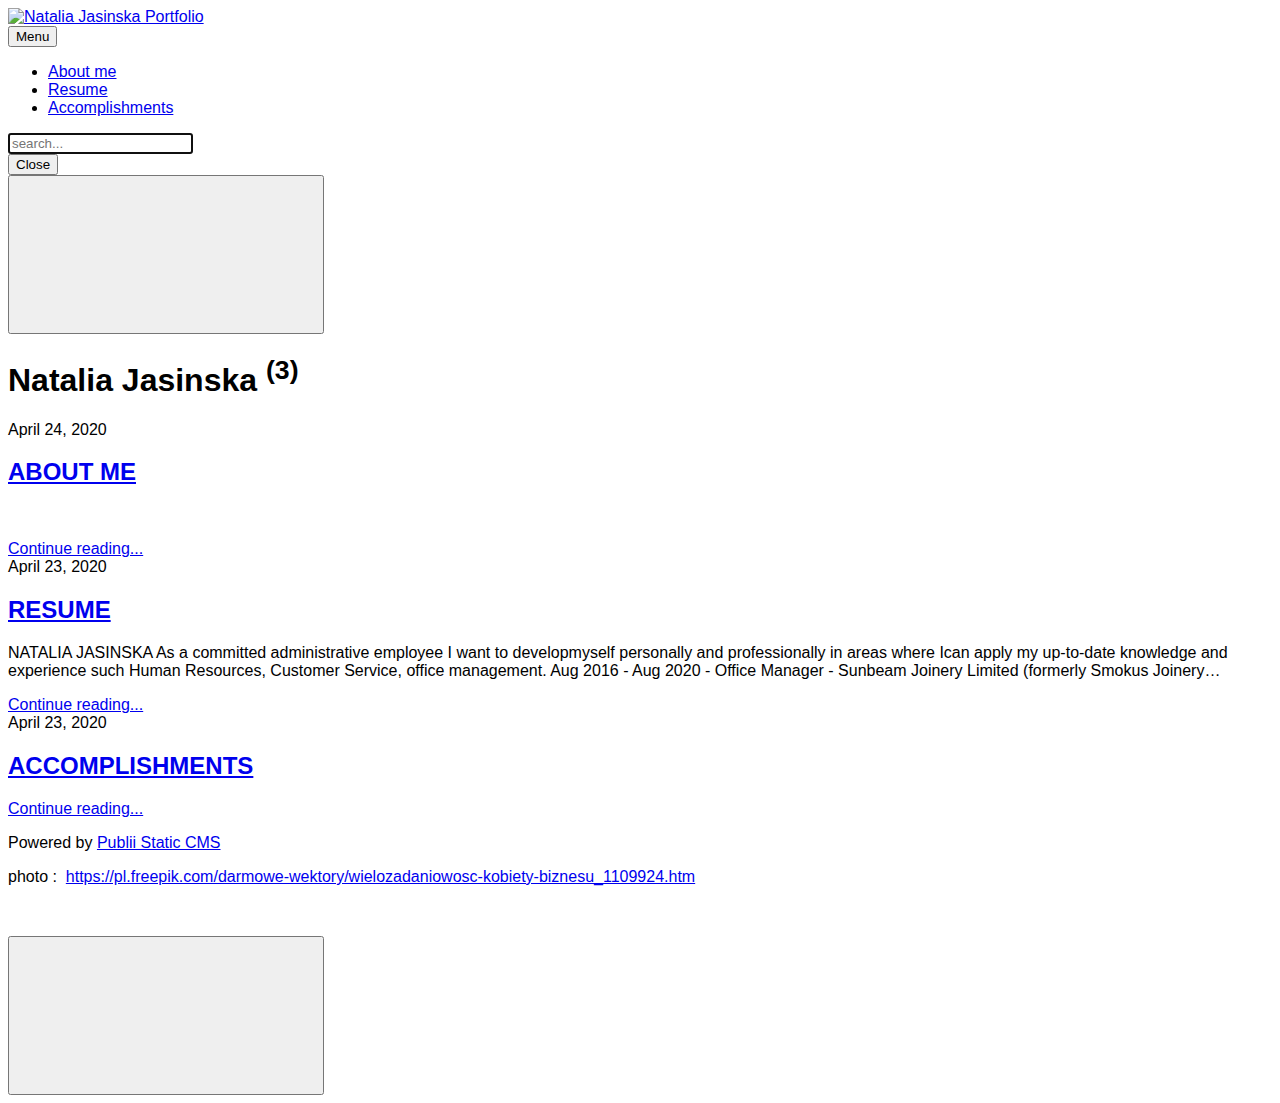
==== commit cd5c3828: "Updated from Publii" ====
--- a/authors/natalia-jasinska/index.html
+++ b/authors/natalia-jasinska/index.html
@@ -1,4 +1,4 @@
-<!DOCTYPE html><html lang="en"><head><meta charset="utf-8"><meta http-equiv="X-UA-Compatible" content="IE=edge"><meta name="viewport" content="width=device-width,initial-scale=1"><title>Author: Natalia Jasinska - Natalia Jasinska Portfolio</title><meta name="robots" content="noindex, nofollow"><meta name="generator" content="Publii Open-Source CMS for Static Site"><link rel="alternate" type="application/atom+xml" href="https://nataliajasinska.github.io/nataliajasinska.github.io/feed.xml"><link rel="alternate" type="application/json" href="https://nataliajasinska.github.io/nataliajasinska.github.io/feed.json"><meta property="og:title" content="Natalia Jasinska"><meta property="og:image" content="https://nataliajasinska.github.io/nataliajasinska.github.io/media/website/Untitled123.png"><meta property="og:site_name" content="Natalia Jasinska Portfolio"><meta property="og:description" content=""><meta property="og:url" content="https://nataliajasinska.github.io/nataliajasinska.github.io/authors/natalia-jasinska/"><meta property="og:type" content="website"><link rel="preconnect" href="https://fonts.gstatic.com/" crossorigin><style>h1,h2,h3,h4,h5,h6,.btn,[type=button],[type=submit],button,.navbar .navbar__menu li,.navbar_mobile_sidebar .navbar__menu li,.feed__author,.post__tag,.post__share>a span,.post__nav-link>span,.footer{font-family:-apple-system,BlinkMacSystemFont,"Segoe UI",Roboto,Oxygen,Ubuntu,Cantarell,"Fira Sans","Droid Sans","Helvetica Neue",Arial,sans-serif,"Apple Color Emoji","Segoe UI Emoji","Segoe UI Symbol"}body,h1,.h1,blockquote,.search__input,.author__name,.author__info>p,.feed__item h2,.post__nav-link{font-family:-apple-system,BlinkMacSystemFont,"Segoe UI",Roboto,Oxygen,Ubuntu,Cantarell,"Fira Sans","Droid Sans","Helvetica Neue",Arial,sans-serif,"Apple Color Emoji","Segoe UI Emoji","Segoe UI Symbol"}</style><link rel="stylesheet" href="https://nataliajasinska.github.io/nataliajasinska.github.io/assets/css/style.css?v=d736403176799846dfe1d77a66234ae6"><script type="application/ld+json">{"@context":"http://schema.org","@type":"Organization","name":"Natalia Jasinska Portfolio","logo":"https://nataliajasinska.github.io/nataliajasinska.github.io/media/website/Untitled123.png","url":"https://nataliajasinska.github.io/nataliajasinska.github.io/"}</script><script src="https://nataliajasinska.github.io/nataliajasinska.github.io/assets/js/ls.parent-fit.min.js?v=f8467455ea5c88e3e51a4f212d2632bd"></script><script async src="https://nataliajasinska.github.io/nataliajasinska.github.io/assets/js/lazysizes.min.js?v=6a69d476c93de2b78a72acb259abccea"></script></head><body><div class="site-container"><header class="top" id="js-header"><a class="logo" href="https://nataliajasinska.github.io/nataliajasinska.github.io/"><img src="https://nataliajasinska.github.io/nataliajasinska.github.io/media/website/Untitled123.png" alt="Natalia Jasinska Portfolio"></a><nav class="navbar js-navbar"><button class="navbar__toggle js-toggle" aria-label="Menu" aria-haspopup="true" aria-expanded="false"><span class="navbar__toggle-box"><span class="navbar__toggle-inner">Menu</span></span></button><ul class="navbar__menu"><li><a href="https://nataliajasinska.github.io/nataliajasinska.github.io/about-me.html" target="_self">About me</a></li><li><a href="https://nataliajasinska.github.io/nataliajasinska.github.io/resume.html" target="_self">Resume</a></li><li class="has-submenu"><a href="https://nataliajasinska.github.io/nataliajasinska.github.io/project-1.html" target="_self" aria-haspopup="true">Accomplishments</a><ul class="navbar__submenu level-2" aria-hidden="true"><li><a href="https://nataliajasinska.github.io/nataliajasinska.github.io/project-1.html" target="_self">Certificates</a></li><li><a href="https://nataliajasinska.github.io/nataliajasinska.github.io/project-1.html" target="_self">References</a></li></ul></li></ul></nav><div class="search"><div class="search__overlay js-search-overlay"><div class="search__overlay-inner"><form action="https://nataliajasinska.github.io/nataliajasinska.github.io/search.html" class="search__form"><input class="search__input js-search-input" type="search" name="q" placeholder="search..." autofocus="autofocus"></form><button class="search__close js-search-close" aria-label="Close">Close</button></div></div><button class="search__btn js-search-btn" aria-label="Search"><svg role="presentation" focusable="false"><use xlink:href="https://nataliajasinska.github.io/nataliajasinska.github.io/assets/svg/svg-map.svg#search"/></svg></button></div></header><main><div class="hero"><header class="hero__content"><div class="wrapper"><h1>Natalia Jasinska <sup>(4)</sup></h1></div></header></div><div class="feed"><article class="feed__item"><header class="wrapper"><div class="feed__meta"><time datetime="2020-07-02T13:00" class="feed__date">July 2, 2020</time></div><h2><a href="https://nataliajasinska.github.io/nataliajasinska.github.io/certificates-2.html" class="invert">Certificates</a></h2></header><div class="wrapper"><p></p><a href="https://nataliajasinska.github.io/nataliajasinska.github.io/certificates-2.html" class="readmore feed__readmore invert">Continue reading...</a></div></article><article class="feed__item"><header class="wrapper"><div class="feed__meta"><time datetime="2020-04-24T12:40" class="feed__date">April 24, 2020</time></div><h2><a href="https://nataliajasinska.github.io/nataliajasinska.github.io/about-me.html" class="invert">ABOUT ME</a></h2></header><div class="wrapper"><p> </p><a href="https://nataliajasinska.github.io/nataliajasinska.github.io/about-me.html" class="readmore feed__readmore invert">Continue reading...</a></div></article><article class="feed__item"><header class="wrapper"><div class="feed__meta"><time datetime="2020-04-23T21:29" class="feed__date">April 23, 2020</time></div><h2><a href="https://nataliajasinska.github.io/nataliajasinska.github.io/resume.html" class="invert">RESUME</a></h2></header><div class="wrapper"><p>NATALIA JASINSKA As a committed administrative employee I want to developmyself personally and professionally in areas where Ican apply my up-to-date knowledge and experience such Human Resources, Customer Service, office management. Aug 2016 - present - Office Manager - Sunbeam Joinery Limited (formerly Smokus Joinery Ltd.)&hellip;</p><a href="https://nataliajasinska.github.io/nataliajasinska.github.io/resume.html" class="readmore feed__readmore invert">Continue reading...</a></div></article><article class="feed__item"><header class="wrapper"><div class="feed__meta"><time datetime="2020-04-23T18:32" class="feed__date">April 23, 2020</time></div><h2><a href="https://nataliajasinska.github.io/nataliajasinska.github.io/project-1.html" class="invert">ACCOMPLISHMENTS</a></h2></header><div class="wrapper"><p></p><a href="https://nataliajasinska.github.io/nataliajasinska.github.io/project-1.html" class="readmore feed__readmore invert">Continue reading...</a></div></article></div></main><footer class="footer"><div class="footer__copyright"><p>Powered by <a href="https://getpublii.com" target="_blank" rel="nofollow noopener noreferrer">Publii Static CMS</a></p><p>photo :  <a href="https://pl.freepik.com/darmowe-wektory/wielozadaniowosc-kobiety-biznesu_1109924.htm">https://pl.freepik.com/darmowe-wektory/wielozadaniowosc-kobiety-biznesu_1109924.htm</a></p><p> </p></div><button class="footer__bttop js-footer__bttop" aria-label="Back to top"><svg><title>Back to top</title><use xlink:href="https://nataliajasinska.github.io/nataliajasinska.github.io/assets/svg/svg-map.svg#toparrow"/></svg></button></footer></div><script>window.publiiThemeMenuConfig = {    
+<!DOCTYPE html><html lang="en"><head><meta charset="utf-8"><meta http-equiv="X-UA-Compatible" content="IE=edge"><meta name="viewport" content="width=device-width,initial-scale=1"><title>Author: Natalia Jasinska - Natalia Jasinska Portfolio</title><meta name="robots" content="noindex, nofollow"><meta name="generator" content="Publii Open-Source CMS for Static Site"><link rel="alternate" type="application/atom+xml" href="https://nataliajasinska.github.io/nataliajasinska.github.io/feed.xml"><link rel="alternate" type="application/json" href="https://nataliajasinska.github.io/nataliajasinska.github.io/feed.json"><meta property="og:title" content="Natalia Jasinska"><meta property="og:image" content="https://nataliajasinska.github.io/nataliajasinska.github.io/media/website/Untitled123.png"><meta property="og:site_name" content="Natalia Jasinska Portfolio"><meta property="og:description" content=""><meta property="og:url" content="https://nataliajasinska.github.io/nataliajasinska.github.io/authors/natalia-jasinska/"><meta property="og:type" content="website"><link rel="preconnect" href="https://fonts.gstatic.com/" crossorigin><style>h1,h2,h3,h4,h5,h6,.btn,[type=button],[type=submit],button,.navbar .navbar__menu li,.navbar_mobile_sidebar .navbar__menu li,.feed__author,.post__tag,.post__share>a span,.post__nav-link>span,.footer{font-family:-apple-system,BlinkMacSystemFont,"Segoe UI",Roboto,Oxygen,Ubuntu,Cantarell,"Fira Sans","Droid Sans","Helvetica Neue",Arial,sans-serif,"Apple Color Emoji","Segoe UI Emoji","Segoe UI Symbol"}body,h1,.h1,blockquote,.search__input,.author__name,.author__info>p,.feed__item h2,.post__nav-link{font-family:-apple-system,BlinkMacSystemFont,"Segoe UI",Roboto,Oxygen,Ubuntu,Cantarell,"Fira Sans","Droid Sans","Helvetica Neue",Arial,sans-serif,"Apple Color Emoji","Segoe UI Emoji","Segoe UI Symbol"}</style><link rel="stylesheet" href="https://nataliajasinska.github.io/nataliajasinska.github.io/assets/css/style.css?v=d736403176799846dfe1d77a66234ae6"><script type="application/ld+json">{"@context":"http://schema.org","@type":"Organization","name":"Natalia Jasinska Portfolio","logo":"https://nataliajasinska.github.io/nataliajasinska.github.io/media/website/Untitled123.png","url":"https://nataliajasinska.github.io/nataliajasinska.github.io/"}</script><script src="https://nataliajasinska.github.io/nataliajasinska.github.io/assets/js/ls.parent-fit.min.js?v=f8467455ea5c88e3e51a4f212d2632bd"></script><script async src="https://nataliajasinska.github.io/nataliajasinska.github.io/assets/js/lazysizes.min.js?v=6a69d476c93de2b78a72acb259abccea"></script></head><body><div class="site-container"><header class="top" id="js-header"><a class="logo" href="https://nataliajasinska.github.io/nataliajasinska.github.io/"><img src="https://nataliajasinska.github.io/nataliajasinska.github.io/media/website/Untitled123.png" alt="Natalia Jasinska Portfolio"></a><nav class="navbar js-navbar"><button class="navbar__toggle js-toggle" aria-label="Menu" aria-haspopup="true" aria-expanded="false"><span class="navbar__toggle-box"><span class="navbar__toggle-inner">Menu</span></span></button><ul class="navbar__menu"><li><a href="https://nataliajasinska.github.io/nataliajasinska.github.io/about-me.html" target="_self">About me</a></li><li><a href="https://nataliajasinska.github.io/nataliajasinska.github.io/resume.html" target="_self">Resume</a></li><li><a href="https://nataliajasinska.github.io/nataliajasinska.github.io/project-1.html" target="_self">Accomplishments</a></li></ul></nav><div class="search"><div class="search__overlay js-search-overlay"><div class="search__overlay-inner"><form action="https://nataliajasinska.github.io/nataliajasinska.github.io/search.html" class="search__form"><input class="search__input js-search-input" type="search" name="q" placeholder="search..." autofocus="autofocus"></form><button class="search__close js-search-close" aria-label="Close">Close</button></div></div><button class="search__btn js-search-btn" aria-label="Search"><svg role="presentation" focusable="false"><use xlink:href="https://nataliajasinska.github.io/nataliajasinska.github.io/assets/svg/svg-map.svg#search"/></svg></button></div></header><main><div class="hero"><header class="hero__content"><div class="wrapper"><h1>Natalia Jasinska <sup>(3)</sup></h1></div></header></div><div class="feed"><article class="feed__item"><header class="wrapper"><div class="feed__meta"><time datetime="2020-04-24T12:40" class="feed__date">April 24, 2020</time></div><h2><a href="https://nataliajasinska.github.io/nataliajasinska.github.io/about-me.html" class="invert">ABOUT ME</a></h2></header><div class="wrapper"><p> </p><a href="https://nataliajasinska.github.io/nataliajasinska.github.io/about-me.html" class="readmore feed__readmore invert">Continue reading...</a></div></article><article class="feed__item"><header class="wrapper"><div class="feed__meta"><time datetime="2020-04-23T21:29" class="feed__date">April 23, 2020</time></div><h2><a href="https://nataliajasinska.github.io/nataliajasinska.github.io/resume.html" class="invert">RESUME</a></h2></header><div class="wrapper"><p>NATALIA JASINSKA As a committed administrative employee I want to developmyself personally and professionally in areas where Ican apply my up-to-date knowledge and experience such Human Resources, Customer Service, office management. Aug 2016 - Aug 2020 - Office Manager - Sunbeam Joinery Limited (formerly Smokus Joinery&hellip;</p><a href="https://nataliajasinska.github.io/nataliajasinska.github.io/resume.html" class="readmore feed__readmore invert">Continue reading...</a></div></article><article class="feed__item"><header class="wrapper"><div class="feed__meta"><time datetime="2020-04-23T18:32" class="feed__date">April 23, 2020</time></div><h2><a href="https://nataliajasinska.github.io/nataliajasinska.github.io/project-1.html" class="invert">ACCOMPLISHMENTS</a></h2></header><div class="wrapper"><p></p><a href="https://nataliajasinska.github.io/nataliajasinska.github.io/project-1.html" class="readmore feed__readmore invert">Continue reading...</a></div></article></div></main><footer class="footer"><div class="footer__copyright"><p>Powered by <a href="https://getpublii.com" target="_blank" rel="nofollow noopener noreferrer">Publii Static CMS</a></p><p>photo :  <a href="https://pl.freepik.com/darmowe-wektory/wielozadaniowosc-kobiety-biznesu_1109924.htm">https://pl.freepik.com/darmowe-wektory/wielozadaniowosc-kobiety-biznesu_1109924.htm</a></p><p> </p></div><button class="footer__bttop js-footer__bttop" aria-label="Back to top"><svg><title>Back to top</title><use xlink:href="https://nataliajasinska.github.io/nataliajasinska.github.io/assets/svg/svg-map.svg#toparrow"/></svg></button></footer></div><script>window.publiiThemeMenuConfig = {    
         mobileMenuMode: 'sidebar',
         animationSpeed: 300,
         submenuWidth: 'auto',
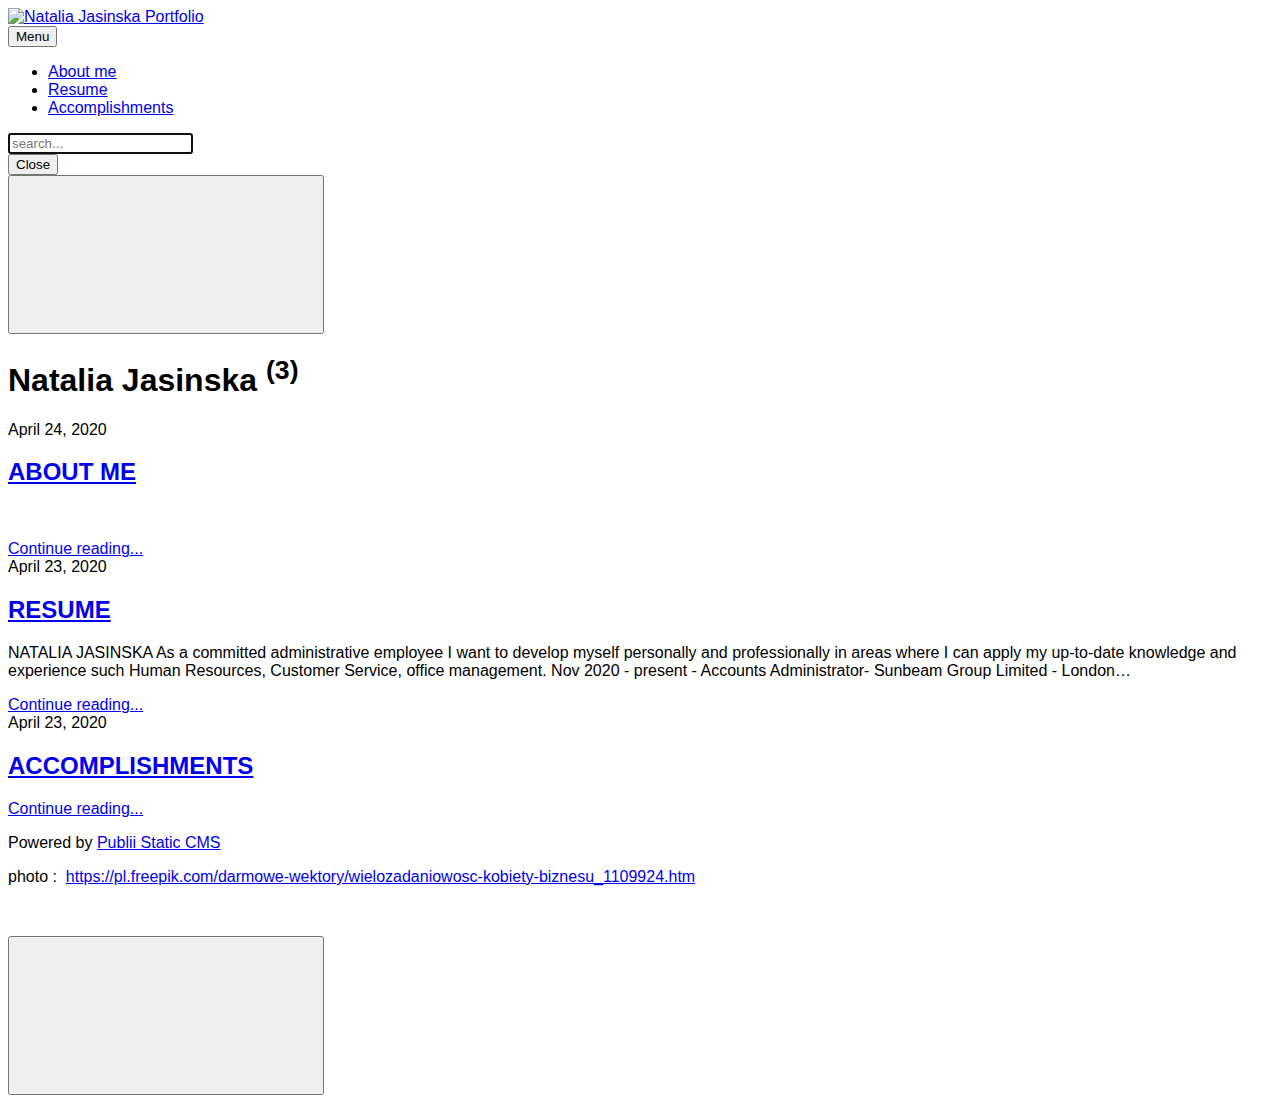
==== commit 036a1dfc: "Updated from Publii" ====
--- a/authors/natalia-jasinska/index.html
+++ b/authors/natalia-jasinska/index.html
@@ -1,4 +1,4 @@
-<!DOCTYPE html><html lang="en"><head><meta charset="utf-8"><meta http-equiv="X-UA-Compatible" content="IE=edge"><meta name="viewport" content="width=device-width,initial-scale=1"><title>Author: Natalia Jasinska - Natalia Jasinska Portfolio</title><meta name="robots" content="noindex, nofollow"><meta name="generator" content="Publii Open-Source CMS for Static Site"><link rel="alternate" type="application/atom+xml" href="https://nataliajasinska.github.io/nataliajasinska.github.io/feed.xml"><link rel="alternate" type="application/json" href="https://nataliajasinska.github.io/nataliajasinska.github.io/feed.json"><meta property="og:title" content="Natalia Jasinska"><meta property="og:image" content="https://nataliajasinska.github.io/nataliajasinska.github.io/media/website/Untitled123.png"><meta property="og:site_name" content="Natalia Jasinska Portfolio"><meta property="og:description" content=""><meta property="og:url" content="https://nataliajasinska.github.io/nataliajasinska.github.io/authors/natalia-jasinska/"><meta property="og:type" content="website"><link rel="preconnect" href="https://fonts.gstatic.com/" crossorigin><style>h1,h2,h3,h4,h5,h6,.btn,[type=button],[type=submit],button,.navbar .navbar__menu li,.navbar_mobile_sidebar .navbar__menu li,.feed__author,.post__tag,.post__share>a span,.post__nav-link>span,.footer{font-family:-apple-system,BlinkMacSystemFont,"Segoe UI",Roboto,Oxygen,Ubuntu,Cantarell,"Fira Sans","Droid Sans","Helvetica Neue",Arial,sans-serif,"Apple Color Emoji","Segoe UI Emoji","Segoe UI Symbol"}body,h1,.h1,blockquote,.search__input,.author__name,.author__info>p,.feed__item h2,.post__nav-link{font-family:-apple-system,BlinkMacSystemFont,"Segoe UI",Roboto,Oxygen,Ubuntu,Cantarell,"Fira Sans","Droid Sans","Helvetica Neue",Arial,sans-serif,"Apple Color Emoji","Segoe UI Emoji","Segoe UI Symbol"}</style><link rel="stylesheet" href="https://nataliajasinska.github.io/nataliajasinska.github.io/assets/css/style.css?v=d736403176799846dfe1d77a66234ae6"><script type="application/ld+json">{"@context":"http://schema.org","@type":"Organization","name":"Natalia Jasinska Portfolio","logo":"https://nataliajasinska.github.io/nataliajasinska.github.io/media/website/Untitled123.png","url":"https://nataliajasinska.github.io/nataliajasinska.github.io/"}</script><script src="https://nataliajasinska.github.io/nataliajasinska.github.io/assets/js/ls.parent-fit.min.js?v=f8467455ea5c88e3e51a4f212d2632bd"></script><script async src="https://nataliajasinska.github.io/nataliajasinska.github.io/assets/js/lazysizes.min.js?v=6a69d476c93de2b78a72acb259abccea"></script></head><body><div class="site-container"><header class="top" id="js-header"><a class="logo" href="https://nataliajasinska.github.io/nataliajasinska.github.io/"><img src="https://nataliajasinska.github.io/nataliajasinska.github.io/media/website/Untitled123.png" alt="Natalia Jasinska Portfolio"></a><nav class="navbar js-navbar"><button class="navbar__toggle js-toggle" aria-label="Menu" aria-haspopup="true" aria-expanded="false"><span class="navbar__toggle-box"><span class="navbar__toggle-inner">Menu</span></span></button><ul class="navbar__menu"><li><a href="https://nataliajasinska.github.io/nataliajasinska.github.io/about-me.html" target="_self">About me</a></li><li><a href="https://nataliajasinska.github.io/nataliajasinska.github.io/resume.html" target="_self">Resume</a></li><li><a href="https://nataliajasinska.github.io/nataliajasinska.github.io/project-1.html" target="_self">Accomplishments</a></li></ul></nav><div class="search"><div class="search__overlay js-search-overlay"><div class="search__overlay-inner"><form action="https://nataliajasinska.github.io/nataliajasinska.github.io/search.html" class="search__form"><input class="search__input js-search-input" type="search" name="q" placeholder="search..." autofocus="autofocus"></form><button class="search__close js-search-close" aria-label="Close">Close</button></div></div><button class="search__btn js-search-btn" aria-label="Search"><svg role="presentation" focusable="false"><use xlink:href="https://nataliajasinska.github.io/nataliajasinska.github.io/assets/svg/svg-map.svg#search"/></svg></button></div></header><main><div class="hero"><header class="hero__content"><div class="wrapper"><h1>Natalia Jasinska <sup>(3)</sup></h1></div></header></div><div class="feed"><article class="feed__item"><header class="wrapper"><div class="feed__meta"><time datetime="2020-04-24T12:40" class="feed__date">April 24, 2020</time></div><h2><a href="https://nataliajasinska.github.io/nataliajasinska.github.io/about-me.html" class="invert">ABOUT ME</a></h2></header><div class="wrapper"><p> </p><a href="https://nataliajasinska.github.io/nataliajasinska.github.io/about-me.html" class="readmore feed__readmore invert">Continue reading...</a></div></article><article class="feed__item"><header class="wrapper"><div class="feed__meta"><time datetime="2020-04-23T21:29" class="feed__date">April 23, 2020</time></div><h2><a href="https://nataliajasinska.github.io/nataliajasinska.github.io/resume.html" class="invert">RESUME</a></h2></header><div class="wrapper"><p>NATALIA JASINSKA As a committed administrative employee I want to developmyself personally and professionally in areas where Ican apply my up-to-date knowledge and experience such Human Resources, Customer Service, office management. Aug 2016 - Aug 2020 - Office Manager - Sunbeam Joinery Limited (formerly Smokus Joinery&hellip;</p><a href="https://nataliajasinska.github.io/nataliajasinska.github.io/resume.html" class="readmore feed__readmore invert">Continue reading...</a></div></article><article class="feed__item"><header class="wrapper"><div class="feed__meta"><time datetime="2020-04-23T18:32" class="feed__date">April 23, 2020</time></div><h2><a href="https://nataliajasinska.github.io/nataliajasinska.github.io/project-1.html" class="invert">ACCOMPLISHMENTS</a></h2></header><div class="wrapper"><p></p><a href="https://nataliajasinska.github.io/nataliajasinska.github.io/project-1.html" class="readmore feed__readmore invert">Continue reading...</a></div></article></div></main><footer class="footer"><div class="footer__copyright"><p>Powered by <a href="https://getpublii.com" target="_blank" rel="nofollow noopener noreferrer">Publii Static CMS</a></p><p>photo :  <a href="https://pl.freepik.com/darmowe-wektory/wielozadaniowosc-kobiety-biznesu_1109924.htm">https://pl.freepik.com/darmowe-wektory/wielozadaniowosc-kobiety-biznesu_1109924.htm</a></p><p> </p></div><button class="footer__bttop js-footer__bttop" aria-label="Back to top"><svg><title>Back to top</title><use xlink:href="https://nataliajasinska.github.io/nataliajasinska.github.io/assets/svg/svg-map.svg#toparrow"/></svg></button></footer></div><script>window.publiiThemeMenuConfig = {    
+<!DOCTYPE html><html lang="en"><head><meta charset="utf-8"><meta http-equiv="X-UA-Compatible" content="IE=edge"><meta name="viewport" content="width=device-width,initial-scale=1"><title>Author: Natalia Jasinska - Natalia Jasinska Portfolio</title><meta name="robots" content="noindex, nofollow"><meta name="generator" content="Publii Open-Source CMS for Static Site"><link rel="alternate" type="application/atom+xml" href="https://nataliajasinska.github.io/nataliajasinska.github.io/feed.xml"><link rel="alternate" type="application/json" href="https://nataliajasinska.github.io/nataliajasinska.github.io/feed.json"><meta property="og:title" content="Natalia Jasinska"><meta property="og:image" content="https://nataliajasinska.github.io/nataliajasinska.github.io/media/website/Untitled123.png"><meta property="og:site_name" content="Natalia Jasinska Portfolio"><meta property="og:description" content=""><meta property="og:url" content="https://nataliajasinska.github.io/nataliajasinska.github.io/authors/natalia-jasinska/"><meta property="og:type" content="website"><link rel="preconnect" href="https://fonts.gstatic.com/" crossorigin><style>h1,h2,h3,h4,h5,h6,.btn,[type=button],[type=submit],button,.navbar .navbar__menu li,.navbar_mobile_sidebar .navbar__menu li,.feed__author,.post__tag,.post__share>a span,.post__nav-link>span,.footer{font-family:-apple-system,BlinkMacSystemFont,"Segoe UI",Roboto,Oxygen,Ubuntu,Cantarell,"Fira Sans","Droid Sans","Helvetica Neue",Arial,sans-serif,"Apple Color Emoji","Segoe UI Emoji","Segoe UI Symbol"}body,h1,.h1,blockquote,.search__input,.author__name,.author__info>p,.feed__item h2,.post__nav-link{font-family:-apple-system,BlinkMacSystemFont,"Segoe UI",Roboto,Oxygen,Ubuntu,Cantarell,"Fira Sans","Droid Sans","Helvetica Neue",Arial,sans-serif,"Apple Color Emoji","Segoe UI Emoji","Segoe UI Symbol"}</style><link rel="stylesheet" href="https://nataliajasinska.github.io/nataliajasinska.github.io/assets/css/style.css?v=d736403176799846dfe1d77a66234ae6"><script type="application/ld+json">{"@context":"http://schema.org","@type":"Organization","name":"Natalia Jasinska Portfolio","logo":"https://nataliajasinska.github.io/nataliajasinska.github.io/media/website/Untitled123.png","url":"https://nataliajasinska.github.io/nataliajasinska.github.io/"}</script><script src="https://nataliajasinska.github.io/nataliajasinska.github.io/assets/js/ls.parent-fit.min.js?v=f8467455ea5c88e3e51a4f212d2632bd"></script><script async src="https://nataliajasinska.github.io/nataliajasinska.github.io/assets/js/lazysizes.min.js?v=6a69d476c93de2b78a72acb259abccea"></script></head><body><div class="site-container"><header class="top" id="js-header"><a class="logo" href="https://nataliajasinska.github.io/nataliajasinska.github.io/"><img src="https://nataliajasinska.github.io/nataliajasinska.github.io/media/website/Untitled123.png" alt="Natalia Jasinska Portfolio"></a><nav class="navbar js-navbar"><button class="navbar__toggle js-toggle" aria-label="Menu" aria-haspopup="true" aria-expanded="false"><span class="navbar__toggle-box"><span class="navbar__toggle-inner">Menu</span></span></button><ul class="navbar__menu"><li><a href="https://nataliajasinska.github.io/nataliajasinska.github.io/about-me.html" target="_self">About me</a></li><li><a href="https://nataliajasinska.github.io/nataliajasinska.github.io/resume.html" target="_self">Resume</a></li><li><a href="https://nataliajasinska.github.io/nataliajasinska.github.io/project-1.html" target="_self">Accomplishments</a></li></ul></nav><div class="search"><div class="search__overlay js-search-overlay"><div class="search__overlay-inner"><form action="https://nataliajasinska.github.io/nataliajasinska.github.io/search.html" class="search__form"><input class="search__input js-search-input" type="search" name="q" placeholder="search..." autofocus="autofocus"></form><button class="search__close js-search-close" aria-label="Close">Close</button></div></div><button class="search__btn js-search-btn" aria-label="Search"><svg role="presentation" focusable="false"><use xlink:href="https://nataliajasinska.github.io/nataliajasinska.github.io/assets/svg/svg-map.svg#search"/></svg></button></div></header><main><div class="hero"><header class="hero__content"><div class="wrapper"><h1>Natalia Jasinska <sup>(3)</sup></h1></div></header></div><div class="feed"><article class="feed__item"><header class="wrapper"><div class="feed__meta"><time datetime="2020-04-24T12:40" class="feed__date">April 24, 2020</time></div><h2><a href="https://nataliajasinska.github.io/nataliajasinska.github.io/about-me.html" class="invert">ABOUT ME</a></h2></header><div class="wrapper"><p> </p><a href="https://nataliajasinska.github.io/nataliajasinska.github.io/about-me.html" class="readmore feed__readmore invert">Continue reading...</a></div></article><article class="feed__item"><header class="wrapper"><div class="feed__meta"><time datetime="2020-04-23T21:29" class="feed__date">April 23, 2020</time></div><h2><a href="https://nataliajasinska.github.io/nataliajasinska.github.io/resume.html" class="invert">RESUME</a></h2></header><div class="wrapper"><p>NATALIA JASINSKA As a committed administrative employee I want to develop myself personally and professionally in areas where I can apply my up-to-date knowledge and experience such Human Resources, Customer Service, office management. Nov 2020 - present - Accounts Administrator- Sunbeam Group Limited - London&hellip;</p><a href="https://nataliajasinska.github.io/nataliajasinska.github.io/resume.html" class="readmore feed__readmore invert">Continue reading...</a></div></article><article class="feed__item"><header class="wrapper"><div class="feed__meta"><time datetime="2020-04-23T18:32" class="feed__date">April 23, 2020</time></div><h2><a href="https://nataliajasinska.github.io/nataliajasinska.github.io/project-1.html" class="invert">ACCOMPLISHMENTS</a></h2></header><div class="wrapper"><p></p><a href="https://nataliajasinska.github.io/nataliajasinska.github.io/project-1.html" class="readmore feed__readmore invert">Continue reading...</a></div></article></div></main><footer class="footer"><div class="footer__copyright"><p>Powered by <a href="https://getpublii.com" target="_blank" rel="nofollow noopener noreferrer">Publii Static CMS</a></p><p>photo :  <a href="https://pl.freepik.com/darmowe-wektory/wielozadaniowosc-kobiety-biznesu_1109924.htm">https://pl.freepik.com/darmowe-wektory/wielozadaniowosc-kobiety-biznesu_1109924.htm</a></p><p> </p></div><button class="footer__bttop js-footer__bttop" aria-label="Back to top"><svg><title>Back to top</title><use xlink:href="https://nataliajasinska.github.io/nataliajasinska.github.io/assets/svg/svg-map.svg#toparrow"/></svg></button></footer></div><script>window.publiiThemeMenuConfig = {    
         mobileMenuMode: 'sidebar',
         animationSpeed: 300,
         submenuWidth: 'auto',
